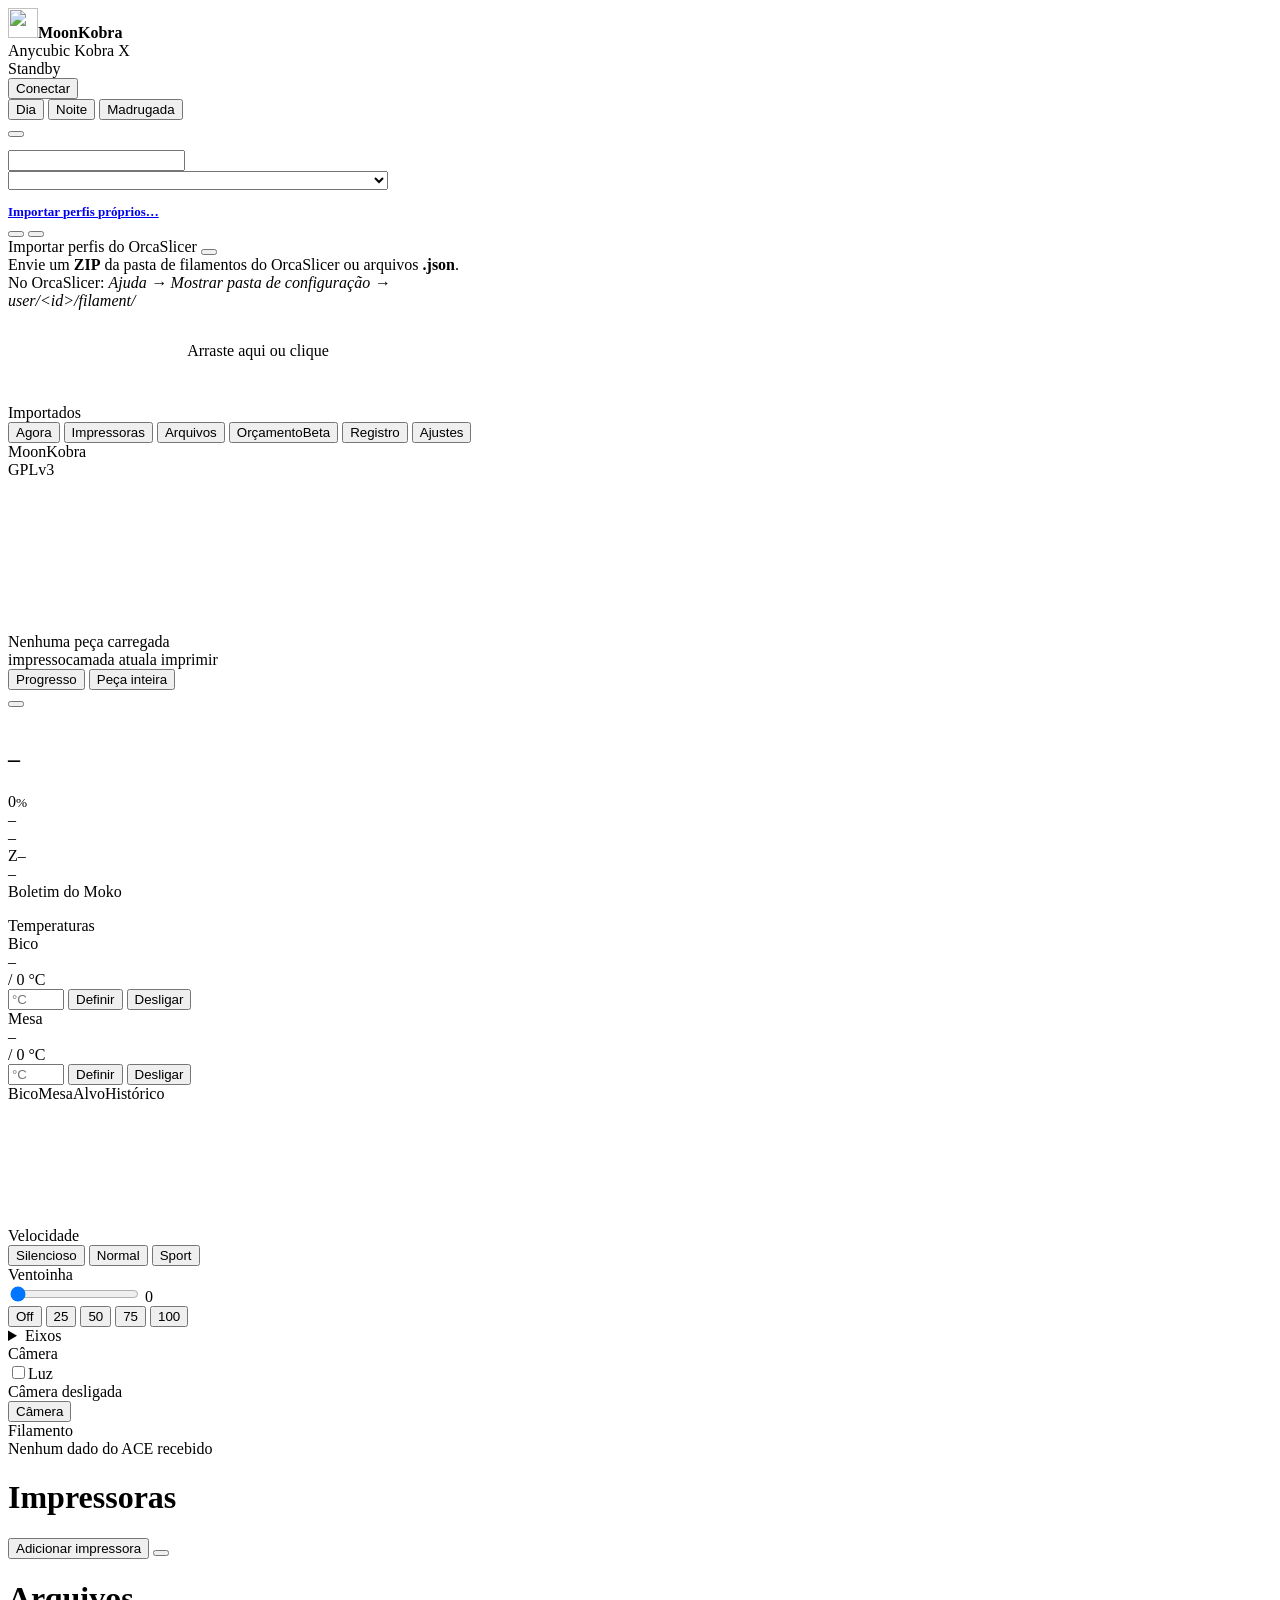
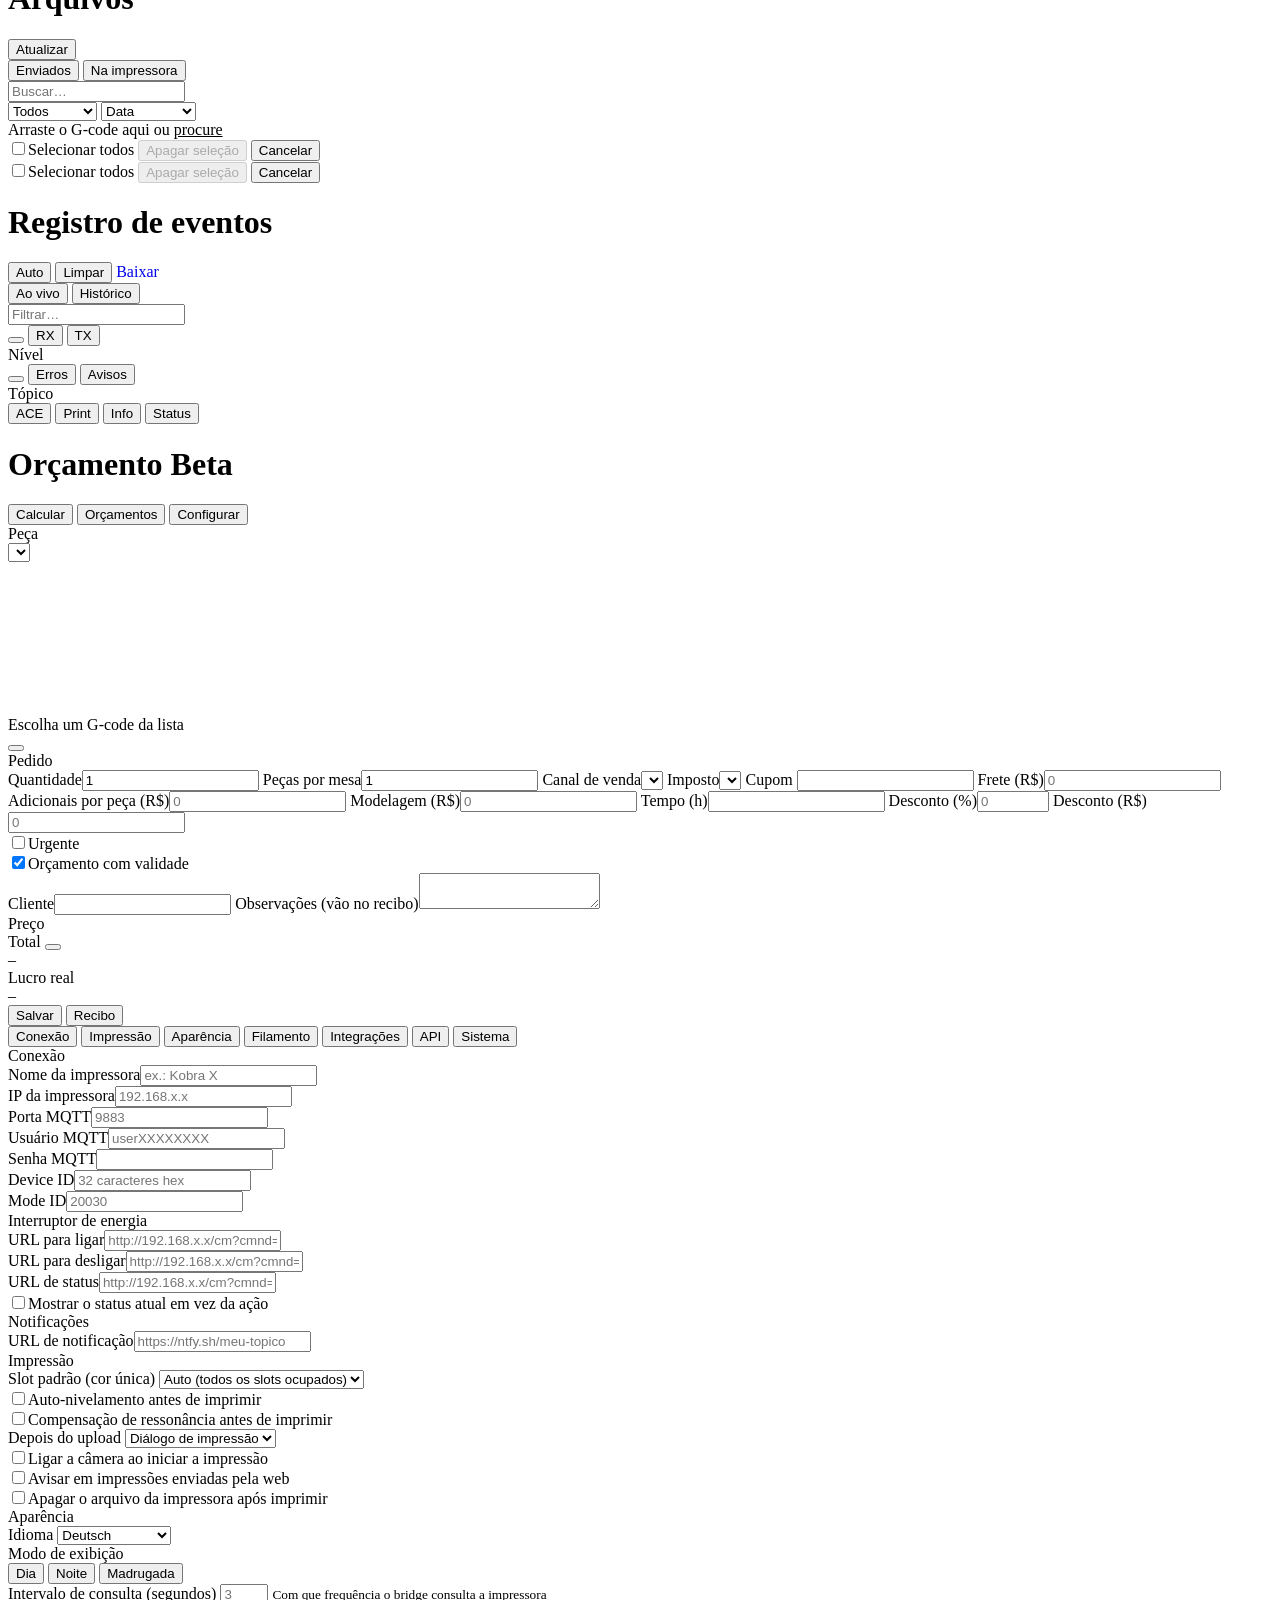
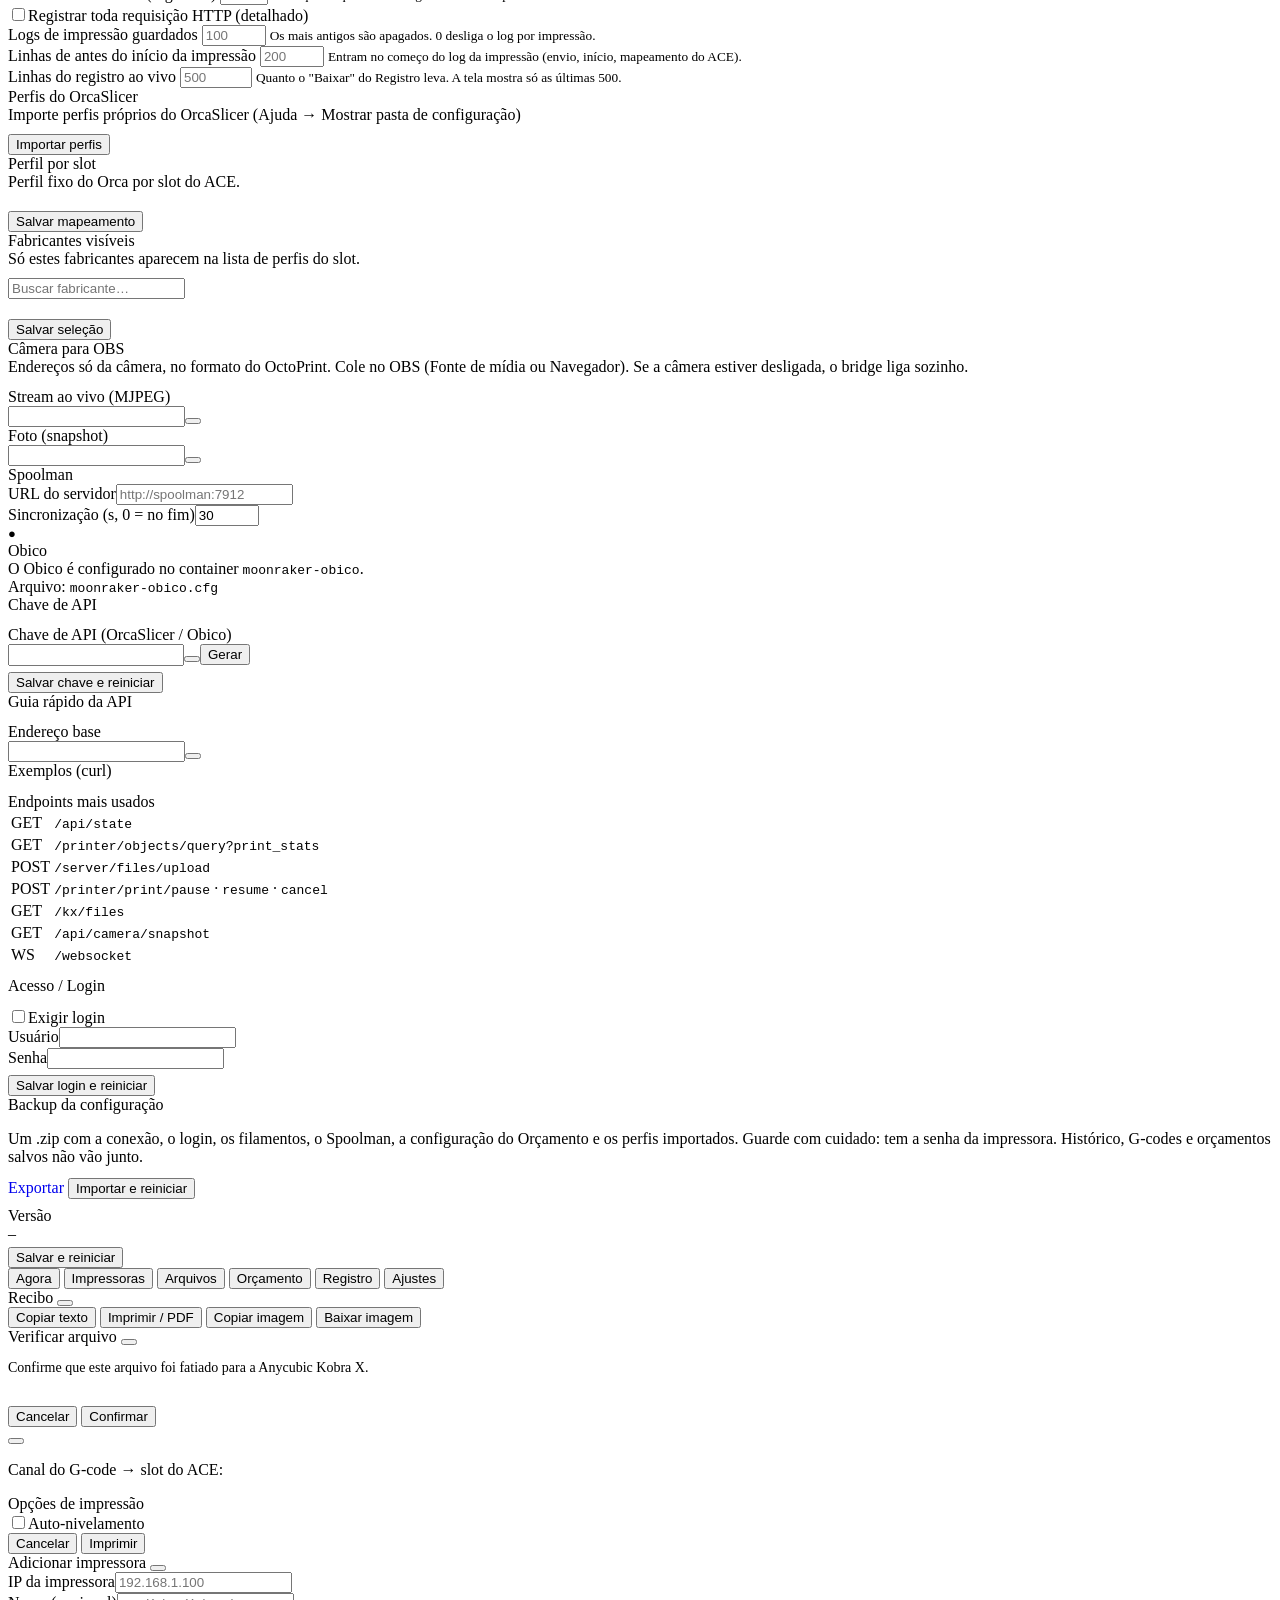
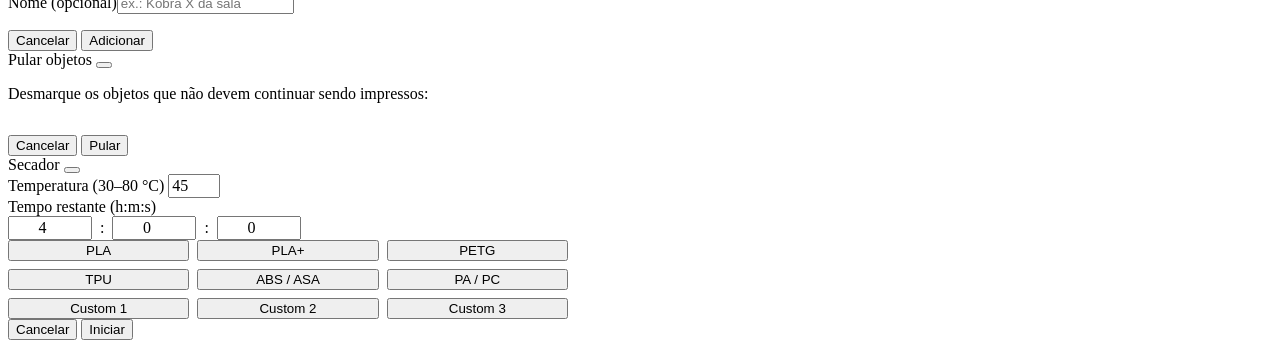
==== web/themes/default/index.html @ 228cd579 "Refactor code structure for improved readability and maintainability" ====
<!DOCTYPE html>
<html lang="pt-BR" data-theme="dark" data-assets="__UI_ASSETS_VER__">
<head>
<meta charset="utf-8">
<meta name="viewport" content="width=device-width,initial-scale=1,viewport-fit=cover">
<meta name="theme-color" content="#171A1C">
<title>MoonKobra</title>
<link rel="icon" type="image/png" sizes="32x32" href="/kx/ui/lib/icon/favicon-32.png?v=__UI_ASSETS_VER__">
<link rel="icon" type="image/png" sizes="64x64" href="/kx/ui/lib/icon/favicon-64.png?v=__UI_ASSETS_VER__">
<link rel="apple-touch-icon" href="/kx/ui/lib/icon/icon-180.png?v=__UI_ASSETS_VER__">
<link rel="stylesheet" href="/kx/ui/lib/icons.css">
<link rel="stylesheet" href="/kx/ui/style.css">
<link rel="stylesheet" href="/kx/ui/lib/pickr-nano.min.css">
<script src="/kx/ui/lib/pickr.min.js"></script>
</head>
<body>
<!--
THESIS: A impressão é uma missão acompanhada de um console: a própria peça é o progresso, sólida até a camada atual e holograma de projeção acima; todas as fases à vista, só a atual acesa. Recusa a grade de widgets iguais.
OWN-WORLD: console ardósia #171A1C, tinta papel #E7E5DE, laranja internacional #FF6B1A como única cor de ação; hairlines de 1px; Archivo (largo nos rótulos de placa, condensado nas leituras); símbolos de Bečvář por slot do ACE; Moko em cartão de manual impresso; modos Dia / Noite / Madrugada.
STORY: num relance: o que imprime, quanto falta, se está tudo nominal; depois pausar, pular objetos ou parar sem medo de toque acidental; ajustar temperatura, velocidade, ventoinha, luz e ACE sem sair da tela.
FIRST VIEWPORT: peça 3D à esquerda da missão, nome, %, término e leituras; comandos; trajetória; boletim do Moko. À direita, câmera com luz e ACE com secador.
FORM: direção fixada pelo usuário (Controle de Missão + astros), acima do sorteio; seed 0ff47ef0; reforços: painel de voo noturno (tendência em cada leitura), tubo de cátodo (todas as fases presentes, só a atual acesa).
FINISH: unreviewed and undocumented is unfinished; this build ends with the finish review, the verdict, DESIGN.md, and every shipping raster carrying its provenance
-->

<div id="conn-error-banner" class="banner" style="display:none"></div>
<div id="pause-msg-banner" class="banner" style="display:none"></div>
<div id="file-ready-banner" class="banner" style="display:none">
  <span data-icon="file-code"><span id="file-ready-name"></span></span>
  <button class="btn btn-sm btn-accent" id="file-ready-btn" data-icon="play" onclick="startReadyFile()"></button>
  <button class="btn btn-sm" id="file-slots-btn" data-icon="sliders-horizontal" onclick="startReadyFileWithSlots()"></button>
  <button class="btn btn-sm" id="file-cancel-btn" data-icon="x" onclick="cancelReadyFile()"></button>
</div>

<!-- Upload em andamento (navegador ou OrcaSlicer): etapa + régua de progresso -->
<div id="upload-strip" class="upload-strip" style="display:none" role="status" aria-live="polite">
  <span class="upload-strip-icon" id="upload-strip-icon" data-icon="upload"></span>
  <div class="upload-strip-body">
    <div class="upload-strip-top"><b id="upload-strip-name"></b><span id="upload-strip-phase" class="muted"></span><span id="upload-strip-pct" class="upload-strip-pct"></span></div>
    <div class="progress-bar"><div class="progress-fill" id="upload-strip-bar" style="width:0%"></div></div>
  </div>
</div>

<header class="top">
  <div class="logo"><img src="/kx/ui/lib/icon/favicon-64.png?v=__UI_ASSETS_VER__" alt="" width="30" height="30"><b>MoonKobra</b></div>
  <div id="printer-dropdown-wrap" style="display:none;position:relative">
    <button id="printer-dropdown-btn" onclick="togglePrinterDropdown()">
      <span id="h-pname">Anycubic Kobra X</span><i data-icon="chevron-down"></i>
    </button>
    <div id="printer-dropdown-menu"></div>
  </div>
  <div id="h-pname-single" class="hname">Anycubic Kobra X</div>
  <div class="hbadge" id="h-badge"><span class="dot"></span><span id="h-state">Standby</span></div>
  <div class="spacer"></div>
  <button id="h-power-btn" class="h-power-btn" data-icon="power" style="display:none" onclick="toggleHeaderPower()" title="Tomada"><span id="h-power-lbl"></span></button>
  <button class="conn-btn disconnected" id="conn-btn" data-icon="plug" onclick="toggleConnection()">Conectar</button>
  <div class="modes" role="group" aria-label="Modo de exibição">
    <button data-theme-mode="light" data-icon="sun" onclick="setTheme('light')" aria-pressed="false"><span id="lbl-mode-light">Dia</span></button>
    <button data-theme-mode="dark" data-icon="moon" onclick="setTheme('dark')" aria-pressed="true"><span id="lbl-mode-dark">Noite</span></button>
    <button data-theme-mode="night" data-icon="eye" onclick="setTheme('night')" aria-pressed="false"><span id="lbl-mode-night">Madrugada</span></button>
  </div>
  <button class="theme-btn" data-icon="log-out" onclick="logout()" id="logout-btn" style="display:none" title="Sair"></button>
</header>

<!-- ═══ DIÁLOGO DE EDIÇÃO DE SLOT DO AMS ═══ -->
<div class="modal-overlay" id="slot-edit-modal" onclick="if(event.target===this)closeSlotEdit()">
  <div class="modal-box" style="max-width:380px">
    <div class="modal-header">
      <span class="modal-title" id="slot-edit-title"></span>
      <button class="modal-close" data-icon="x" onclick="closeSlotEdit()" aria-label="Fechar"></button>
    </div>
    <div style="display:flex;align-items:flex-start;gap:16px">
      <div id="slot-edit-preview" class="slot-circle" style="margin:4px 0 0;flex:none"></div>
      <div style="flex:1;min-width:0">
        <div class="field-label" id="lbl-slot-color"></div>
        <div id="slot-pickr-anchor"></div>
        <input type="hidden" id="slot-edit-color">
      </div>
    </div>
    <div id="slot-color-swatches" style="display:flex;gap:6px;flex-wrap:wrap"></div>
    <div id="slot-copy-row" style="display:none">
      <select id="slot-copy-select" style="width:100%" onchange="slotCopyColor(this)">
        <option value="" id="lbl-slot-copy-from">Copiar cor de outro slot…</option>
      </select>
    </div>
    <div>
      <div class="field-label" id="lbl-slot-material"></div>
      <div style="display:flex;flex-wrap:wrap;gap:6px" id="slot-mat-btns"></div>
      <input type="text" id="slot-edit-mat" oninput="highlightMatBtn(this.value)" style="margin-top:8px">
    </div>
    <div>
      <div class="field-label" id="lbl-slot-profile"></div>
      <select id="slot-edit-profile" onchange="onSlotProfileChange()" style="width:100%">
        <option value="" id="slot-profile-default-opt"></option>
      </select>
      <div id="slot-profile-palette" style="display:none;flex-wrap:wrap;gap:6px;margin-top:8px"></div>
      <div class="hint" style="margin-top:6px" id="slot-profile-hint"></div>
      <a href="#" onclick="event.preventDefault();openProfileImport()" style="display:inline-flex;margin-top:8px;font-size:13px;font-weight:600" data-icon="upload"><span id="lbl-slot-profile-import">Importar perfis próprios…</span></a>
    </div>
    <div class="modal-actions" style="justify-content:stretch">
      <button class="btn" id="btn-slot-edit-feed" data-icon="arrow-down-to-line" style="flex:1" onclick="slotEditFeed()"></button>
      <button class="btn btn-accent" id="btn-slot-edit-save" data-icon="check" style="flex:1" onclick="saveSlotEdit()"></button>
    </div>
  </div>
</div>

<!-- ═══ IMPORTAÇÃO DE PERFIS DO ORCA ═══ -->
<div class="modal-overlay" id="profile-import-modal" onclick="if(event.target===this)closeProfileImport()">
  <div class="modal-box" style="max-width:500px">
    <div class="modal-header">
      <span class="modal-title" id="profile-import-title">Importar perfis do OrcaSlicer</span>
      <button class="modal-close" data-icon="x" onclick="closeProfileImport()" aria-label="Fechar"></button>
    </div>
    <div class="hint" id="profile-import-help">
      Envie um <b>ZIP</b> da pasta de filamentos do OrcaSlicer ou arquivos <b>.json</b>.<br>
      No OrcaSlicer: <i>Ajuda → Mostrar pasta de configuração → user/&lt;id&gt;/filament/</i>
    </div>
    <div id="profile-import-drop" class="dropzone" style="border:2px dashed var(--edge-2);border-radius:var(--r);padding:26px;text-align:center;cursor:pointer"
      ondragover="event.preventDefault();this.style.borderColor='var(--tape)'"
      ondragleave="this.style.borderColor='var(--edge-2)'"
      ondrop="event.preventDefault();this.style.borderColor='var(--edge-2)';doProfileImportUpload(event.dataTransfer.files)"
      onclick="document.getElementById('profile-import-file').click()">
      <div data-icon="upload" style="font-size:28px;color:var(--ink-2);margin-bottom:6px"></div>
      <div class="hint" id="profile-import-dropmsg">Arraste aqui ou clique</div>
      <input type="file" id="profile-import-file" accept=".zip,.json" multiple style="display:none" onchange="doProfileImportUpload(this.files);this.value=''">
    </div>
    <div id="profile-import-status" style="font-size:13px;min-height:18px"></div>
    <div class="field-label" id="profile-import-list-label">Importados</div>
    <div id="profile-import-list" style="max-height:240px;overflow-y:auto;font-size:13px"></div>
  </div>
</div>

<div class="layout">
  <nav class="sidebar">
    <button class="nav-btn active" onclick="showPanel('dashboard')" id="nb-dashboard">
      <span class="nav-icon" data-icon="clock"></span><span class="nav-text">Agora</span></button>
    <button class="nav-btn" onclick="showPanel('printers');loadPrinterTab()" id="nb-printers">
      <span class="nav-icon" data-icon="printer"></span><span class="nav-text">Impressoras</span></button>
    <button class="nav-btn" onclick="showPanel('store');loadStore()" id="nb-store">
      <span class="nav-icon" data-icon="folder-open"></span><span class="nav-text">Arquivos</span></button>
    <button class="nav-btn" onclick="showPanel('pricing');prOpen()" id="nb-pricing">
      <span class="nav-icon" data-icon="calculator"></span><span class="nav-text" data-t="nav_pricing">Orçamento</span><span class="dymo yellow beta" title="Em desenvolvimento">Beta</span></button>
    <button class="nav-btn" onclick="showPanel('console');clearLogBadge()" id="nb-console">
      <span class="nav-icon" data-icon="scroll-text"></span><span class="nav-text">Registro</span><span id="log-badge" class="nav-count" style="display:none"></span></button>
    <button class="nav-btn" onclick="showPanel('settings')" id="nb-settings">
      <span class="nav-icon" data-icon="settings"></span><span class="nav-text" id="nav-settings">Ajustes</span></button>
    <div class="rail-foot">MoonKobra <span id="h-version"></span><br>GPLv3</div>
  </nav>

  <main>
    <!-- ═══ AGORA ═══ -->
    <div class="panel active" id="panel-dashboard">
      <div class="agora">
        <div class="col">
          <!-- Missão: a peça como progresso -->
          <section class="card mission-card" id="card-progress">
            <div class="mission">
              <div class="preview-wrap" id="preview-wrap">
                <canvas id="preview-canvas" aria-label="Peça em 3D"></canvas>
                <div class="preview-empty" id="preview-empty" data-icon="box"><span id="preview-empty-txt">Nenhuma peça carregada</span></div>
                <div class="preview-legend"><span><i class="lg-done"></i><span id="lbl-lg-done">impresso</span></span><span><i class="lg-now"></i><span id="lbl-lg-now">camada atual</span></span><span><i class="lg-holo"></i><span id="lbl-lg-holo">a imprimir</span></span></div>
                <div class="preview-meta" id="preview-meta"></div>
                <div class="seg preview-mode" role="group" aria-label="Visualização da peça">
                  <button data-preview-mode="progress" onclick="kxPreview.setFull(false)" aria-pressed="true"><span id="lbl-prev-progress">Progresso</span></button>
                  <button data-preview-mode="full" onclick="kxPreview.setFull(true)" aria-pressed="false"><span id="lbl-prev-full">Peça inteira</span></button>
                </div>
                <button class="icon-btn preview-reset" data-icon="rotate-ccw" onclick="kxPreview&&kxPreview.resetView()" title="Recentralizar"></button>
              </div>
              <div class="mission-body">
                <div class="job-title">
                  <img id="d-thumbnail" alt="">
                  <h1 class="fname" id="d-fname" title="">–</h1>
                </div>
                <div class="job-top">
                  <div class="pct-big"><span id="d-pct">0</span><small>%</small></div>
                  <div class="eta"><span id="d-eta" class="eta-clock"></span><span class="eta-remain"><span id="d-lbl-remain"></span> <span id="d-remain">–</span></span></div>
                </div>
                <div class="progress-bar"><div class="progress-fill" id="d-pbar" style="width:0%"></div></div>
                <div class="reads">
                  <div><span class="plate" id="d-lbl-layers"></span><span class="num" id="d-layers">–</span></div>
                  <div><span class="plate" id="d-lbl-zpos">Z</span><span class="num" id="d-zpos">–</span></div>
                  <div><span class="plate" id="d-lbl-elapsed"></span><span class="num" id="d-elapsed">–</span></div>
                  <div id="d-slicer-row" style="display:none"><span class="plate" id="d-slicer-label"></span><span class="num" id="d-slicer-time">–</span></div>
                </div>
                <div class="ctrl-btns" id="d-ctrl-btns" style="display:none">
                  <button class="btn btn-accent btn-pause" id="d-btn-pause" data-icon="pause" onclick="togglePauseResume()">Pausar</button>
                  <button class="btn btn-skip" id="d-btn-skip" data-icon="scissors" onclick="openSkipDialog()" style="display:none"><span id="d-btn-skip-label">Objetos</span></button>
                  <button class="btn btn-cancel btn-hold" id="d-btn-cancel" data-icon="square"><i class="hold-fill"></i><span id="d-btn-cancel-lbl">Segure para parar</span></button>
                </div>
                <div class="ctrl-btns" id="d-idle-btns" style="display:none">
                  <button class="btn btn-accent" id="d-idle-print" data-icon="play" onclick="startIdleFile()"><span id="d-idle-print-lbl">Imprimir</span></button>
                  <button class="btn" id="d-idle-slots" data-icon="sliders-horizontal" onclick="startIdleFileWithSlots()"><span id="d-idle-slots-lbl">Atribuir slots</span></button>
                  <button class="btn btn-ghost" id="d-idle-clear" data-icon="x" onclick="clearIdleFile()"><span id="d-idle-clear-lbl">Limpar</span></button>
                </div>
              </div>
            </div>
            <div class="traj" id="d-traj-wrap" style="display:none">
              <span class="plate" id="lbl-traj">Trajetória</span>
              <ol>
                <span class="traj-run" id="d-traj-run"></span>
                <li id="d-traj-prep"><i></i><span id="lbl-traj-prep">Verificação</span><small></small></li>
                <li id="d-traj-heat"><i></i><span id="lbl-traj-heat">Aquecimento</span><small></small></li>
                <li id="d-traj-level"><i></i><span id="lbl-traj-level">Nivelamento</span><small></small></li>
                <li id="d-traj-print"><i></i><span id="lbl-traj-print">Impressão</span><small></small></li>
                <li id="d-traj-done"><i></i><span id="lbl-traj-done">Concluída</span><small></small></li>
              </ol>
            </div>
            <div class="bulletin">
              <div class="moko-card" id="moko-img" role="img" aria-label="Moko" style="--moko-l:url(/kx/ui/lib/moko/ok-l.png?v=__UI_ASSETS_VER__);--moko-a:url(/kx/ui/lib/moko/ok-a.png?v=__UI_ASSETS_VER__)"><i class="moko-l"></i><i class="moko-a"></i></div>
              <div>
                <span class="plate" id="lbl-moko">Boletim do Moko</span>
                <p id="moko-txt"></p>
              </div>
            </div>
          </section>

          <!-- Temperaturas -->
          <section class="card" id="card-temps">
            <div class="card-head"><div class="card-title" data-icon="thermometer"><span id="d-card-temps">Temperaturas</span></div></div>
            <div class="temp-card-inner">
              <div class="temp-block">
                <div class="temp-label" id="d-lbl-nozzle">Bico</div>
                <div class="temp-row"><div class="temp-val" id="d-nt">–</div><div class="temp-target">/ <span id="d-nt-t">0</span> °C</div></div>
                <div class="trend" id="d-nt-trend"></div>
                <div class="progress-bar heat"><div class="progress-fill" id="d-ntbar" style="width:0%"></div></div>
                <div class="temp-edit">
                  <input type="number" class="temp-input" id="p-nozzle-inp" placeholder="°C" min="0" max="300" aria-label="Alvo do bico">
                  <button class="btn btn-sm btn-accent" onclick="setNozzle()"><span class="lbl-set">Definir</span></button>
                  <button class="btn btn-sm" onclick="document.getElementById('p-nozzle-inp').value=0;setNozzle()"><span class="lbl-off">Desligar</span></button>
                </div>
              </div>
              <div class="temp-block">
                <div class="temp-label" id="d-lbl-bed">Mesa</div>
                <div class="temp-row"><div class="temp-val" id="d-bt">–</div><div class="temp-target">/ <span id="d-bt-t">0</span> °C</div></div>
                <div class="trend" id="d-bt-trend"></div>
                <div class="progress-bar bed"><div class="progress-fill" id="d-btbar" style="width:0%"></div></div>
                <div class="temp-edit">
                  <input type="number" class="temp-input" id="p-bed-inp" placeholder="°C" min="0" max="120" aria-label="Alvo da mesa">
                  <button class="btn btn-sm btn-accent" onclick="setBed()"><span class="lbl-set">Definir</span></button>
                  <button class="btn btn-sm" onclick="document.getElementById('p-bed-inp').value=0;setBed()"><span class="lbl-off">Desligar</span></button>
                </div>
              </div>
            </div>
            <div class="chart-wrap">
              <div class="chart-keys"><span><i class="k-heat"></i><span class="lbl-k-nozzle">Bico</span></span><span><i class="k-bed"></i><span class="lbl-k-bed">Mesa</span></span><span><i class="k-target"></i><span id="lbl-k-target">Alvo</span></span><span class="chart-label" id="d-chart-label">Histórico</span></div>
              <canvas id="d-chart" width="800" height="120"></canvas>
            </div>
          </section>

          <!-- Velocidade + ventoinha -->
          <section class="card pair" id="card-speed">
            <div>
              <div class="card-title" data-icon="gauge"><span id="d-card-speed">Velocidade</span></div>
              <div class="spd-group">
                <button class="spd-btn" id="d-spd-1" onclick="setSpeed(1)"><span class="spd-icon" data-icon="turtle"></span><span id="d-spd-lbl-1">Silencioso</span></button>
                <button class="spd-btn spd-active" id="d-spd-2" onclick="setSpeed(2)"><span class="spd-icon" data-icon="gauge"></span><span id="d-spd-lbl-2">Normal</span></button>
                <button class="spd-btn" id="d-spd-3" onclick="setSpeed(3)"><span class="spd-icon" data-icon="rabbit"></span><span id="d-spd-lbl-3">Sport</span></button>
              </div>
              <div class="spd-bar"><div class="spd-bar-fill" id="d-spd-bar" style="width:50%"></div></div>
            </div>
            <div id="card-fan">
              <div class="card-title" data-icon="fan"><span id="d-card-lightfan">Ventoinha</span></div>
              <div class="slider-row">
                <input type="range" class="slider" min="0" max="100" value="0" id="d-fan" oninput="document.getElementById('d-fan-val').textContent=this.value" onchange="setFan()" aria-label="Ventoinha">
                <span class="slider-val" id="d-fan-val">0</span>
              </div>
              <div class="seg fan-quick">
                <button onclick="quickFan(0)"><span class="lbl-off">Off</span></button>
                <button onclick="quickFan(25)">25</button>
                <button onclick="quickFan(50)">50</button>
                <button onclick="quickFan(75)">75</button>
                <button onclick="quickFan(100)">100</button>
              </div>
            </div>
          </section>

          <!-- Movimento -->
          <section class="card motion-card" id="card-motion">
            <details id="motion-details">
              <summary><span class="card-title" data-icon="move"><span id="ptitle-motion-xy">Eixos</span></span><i data-icon="chevron-right" class="chev"></i></summary>
              <div class="motion-row">
                <div class="motion-col">
                  <div class="joypad">
                    <div></div><button class="joy" data-icon="arrow-up" onclick="move(1,1,getStep())" title="Y+"></button><div></div>
                    <button class="joy" data-icon="arrow-left" onclick="move(0,-1,getStep())" title="X−"></button>
                    <button class="joy lbl-home-xy" data-icon="house" onclick="homeXY()" title="Home XY" aria-label="Home XY"></button>
                    <button class="joy" data-icon="arrow-right" onclick="move(0,1,getStep())" title="X+"></button>
                    <div></div><button class="joy" data-icon="arrow-down" onclick="move(1,-1,getStep())" title="Y−"></button><div></div>
                  </div>
                  <span class="joy-label">X · Y</span>
                </div>
                <div class="motion-col">
                  <div class="joypad z">
                    <button class="joy" data-icon="arrow-up-to-line" onclick="move(2,1,getStep())" title="Z+"></button>
                    <button class="joy lbl-home-z" data-icon="house" onclick="homeZ()" title="Home Z" aria-label="Home Z"></button>
                    <button class="joy" data-icon="arrow-down-from-line" onclick="move(2,-1,getStep())" title="Z−"></button>
                  </div>
                  <span class="joy-label">Z</span>
                </div>
                <div class="motion-side">
                  <div class="step-btns">
                    <button class="step-btn" onclick="setStep(this,0.1)">0.1</button>
                    <button class="step-btn active" onclick="setStep(this,1)">1</button>
                    <button class="step-btn" onclick="setStep(this,5)">5</button>
                    <button class="step-btn" onclick="setStep(this,10)">10</button>
                  </div>
                  <input id="step-custom" type="number" min="0.1" max="260" step="0.1" placeholder="mm" oninput="setStepCustom(this)" aria-label="Passo (mm)">
                  <div class="motion-foot">
                    <button class="btn btn-sm" data-icon="house" onclick="homeAll()"><span class="lbl-home-all">Home geral</span></button>
                    <button class="btn btn-sm" data-icon="power" onclick="disableMotors()"><span class="lbl-disable-motors">Soltar motores</span></button>
                  </div>
                </div>
              </div>
            </details>
          </section>
        </div>

        <div class="col">
          <!-- Câmera + luz -->
          <section class="card cam-card" id="card-camera">
            <div class="card-head">
              <div class="card-title" data-icon="camera"><span id="d-card-cam">Câmera</span></div>
              <label class="switch"><input type="checkbox" id="d-light-toggle" onchange="setLight()"><span id="d-lbl-light">Luz</span></label>
            </div>
            <div class="cam-wrap" id="cam-wrap">
              <div class="cam-placeholder" id="cam-placeholder" data-icon="camera"><span id="cam-placeholder-txt">Câmera desligada</span></div>
              <div class="cam-spinner" id="cam-spinner"></div>
              <img id="cam-img" draggable="false" style="display:none" alt="Câmera">
              <div class="cam-overlay" id="cam-overlay" style="display:none"><div id="cam-fname"></div></div>
              <i class="reticle" aria-hidden="true"></i>
            </div>
            <div class="cam-actions">
              <button class="btn btn-sm cam-toggle" id="cam-toggle-btn" data-icon="play" onclick="toggleCam()">Câmera</button>
              <button class="btn btn-sm cam-toggle" id="cam-reset-btn" data-icon="refresh-cw" onclick="resetCamera()" style="display:none" title="Reconectar o stream da câmera"></button>
            </div>
          </section>

          <!-- Filamento / ACE -->
          <section class="card ace-card" id="d-ams-card">
            <div class="card-head"><div class="card-title" data-icon="disc-3"><span id="d-card-ams">Filamento</span></div></div>
            <div class="ams-slots" id="ams-slots">
              <div class="empty-state" id="ams-no-data">Nenhum dado do ACE recebido</div>
            </div>
            <div id="d-ace-dry-wrap" style="display:none"><div id="d-ace-dry-grid"></div></div>
          </section>
        </div>
      </div>
    </div>

    <!-- ═══ IMPRESSORAS ═══ -->
    <div class="panel" id="panel-printers">
      <div class="page-head">
        <h1 id="printers-panel-title">Impressoras</h1>
        <div class="actions">
          <button class="btn btn-accent btn-sm" data-icon="plus" onclick="openAddPrinterDialog()"><span id="add-printer-btn-label">Adicionar impressora</span></button>
          <button class="icon-btn" data-icon="refresh-cw" onclick="loadPrinterTab()" title="Atualizar"></button>
        </div>
      </div>
      <div id="printers-grid"></div>
    </div>

    <!-- ═══ ARQUIVOS ═══ -->
    <div class="panel" id="panel-store">
      <div class="page-head">
        <h1 id="store-panel-title">Arquivos</h1>
        <div class="actions">
          <button id="store-refresh-btn" class="btn btn-sm btn-ghost" data-icon="refresh-cw" onclick="loadStore()">Atualizar</button>
        </div>
      </div>
      <div class="browser-subtabs">
        <button class="browser-tab active" id="btab-uploaded" onclick="showBrowserTab('uploaded')"><span id="btab-lbl-uploaded">Enviados</span></button>
        <button class="browser-tab" id="btab-printer" onclick="showBrowserTab('printer')"><span id="btab-lbl-printer">Na impressora</span></button>
      </div>

      <div id="browser-group-uploaded" class="browser-group active">
        <div class="toolbar">
          <div class="search-field" data-icon="search"><input id="store-search" type="text" placeholder="Buscar…" oninput="renderStore()"></div>
          <select id="store-filter" onchange="renderStore()">
            <option value="all" id="sf-all">Todos</option>
            <option value="completed" id="sf-ok">Concluídos</option>
            <option value="failed" id="sf-err">Com falha</option>
            <option value="never" id="sf-new">Novos</option>
          </select>
          <select id="store-sort" onchange="renderStore()">
            <option value="date_desc" id="ss-date">Data</option>
            <option value="name_asc" id="ss-name">Nome (A–Z)</option>
            <option value="duration_asc" id="ss-dur">Duração</option>
          </select>
        </div>
        <div id="store-upload-zone" onclick="document.getElementById('store-upload-input').click()"
          ondragover="event.preventDefault();this.classList.add('drag-over')"
          ondragleave="this.classList.remove('drag-over')"
          ondrop="event.preventDefault();this.classList.remove('drag-over');uploadGcode(event.dataTransfer.files[0])">
          <input type="file" id="store-upload-input" accept=".gcode,.bgcode" style="display:none" onchange="uploadGcode(this.files[0]);this.value=''">
          <span id="store-upload-icon" data-icon="upload"></span>
          <span id="store-upload-label"><span id="store-upload-label-prefix">Arraste o G-code aqui ou </span><u id="store-upload-label-browse">procure</u></span>
          <span id="store-upload-status" style="display:none"></span>
        </div>
        <div id="store-empty" class="empty-state" style="display:none"></div>
        <div id="store-select-bar" class="select-bar">
          <label><input type="checkbox" id="store-select-all" onchange="storeToggleSelectAll(this.checked)"><span id="store-lbl-select-all">Selecionar todos</span></label>
          <span id="store-selected-count" class="muted" style="font-size:14px"></span>
          <button id="store-delete-selected-btn" class="btn btn-sm btn-danger" data-icon="trash-2" disabled onclick="storeDeleteSelected()"><span id="store-lbl-delete-selected">Apagar seleção</span></button>
          <button class="btn btn-sm btn-ghost" onclick="storeExitSelectMode()"><span id="store-lbl-exit-select">Cancelar</span></button>
        </div>
        <div id="store-grid" class="card-grid"></div>
      </div>

      <div id="browser-group-printer" class="browser-group">
        <div id="printer-store-empty" class="empty-state" style="display:none"></div>
        <div id="printer-store-error" class="empty-state" style="display:none;color:var(--err);padding:20px 0"></div>
        <div id="printer-store-select-bar" class="select-bar">
          <label><input type="checkbox" id="printer-store-select-all" onchange="printerFileToggleSelectAll(this.checked)"><span id="printer-store-lbl-select-all">Selecionar todos</span></label>
          <span id="printer-store-selected-count" class="muted" style="font-size:14px"></span>
          <button id="printer-store-delete-selected-btn" class="btn btn-sm btn-danger" data-icon="trash-2" disabled onclick="printerFileDeleteSelected()"><span id="printer-store-lbl-delete-selected">Apagar seleção</span></button>
          <button class="btn btn-sm btn-ghost" onclick="printerFileExitSelectMode()"><span id="printer-store-lbl-exit-select">Cancelar</span></button>
        </div>
        <div id="printer-store-grid" class="card-grid"></div>
      </div>
    </div>

    <!-- ═══ EVENTOS ═══ -->
    <div class="panel" id="panel-console">
      <div class="page-head">
        <h1 id="ptitle-console">Registro de eventos</h1>
        <div class="actions">
          <button id="btn-autoscroll" class="btn btn-sm btn-accent" data-icon="arrow-down-to-line" onclick="toggleAutoScroll()">Auto</button>
          <button class="btn btn-sm btn-ghost" data-icon="eraser" onclick="consoleLogs=[];renderLog()" id="btn-log-clear">Limpar</button>
          <a id="btn-log-dl" class="btn btn-sm btn-ghost" data-icon="download" href="/api/log/download" download style="text-decoration:none">Baixar</a>
        </div>
      </div>
      <div class="browser-subtabs">
        <button class="browser-tab active" id="ltab-live" onclick="showLogTab('live')"><span id="ltab-lbl-live">Ao vivo</span></button>
        <button class="browser-tab" id="ltab-history" onclick="showLogTab('history')"><span id="ltab-lbl-history">Histórico</span></button>
      </div>
      <div id="log-group-live">
      <div class="log-toolbar">
        <div class="search-field" data-icon="search" style="max-width:340px"><input id="log-filter" type="text" placeholder="Filtrar…" oninput="renderLog()"></div>
        <div class="seg" title="Direção">
          <button class="log-dir-btn active" id="logdir-all" onclick="setLogDir('all')"></button>
          <button class="log-dir-btn" id="logdir-rx" onclick="setLogDir('rx')">RX</button>
          <button class="log-dir-btn" id="logdir-tx" onclick="setLogDir('tx')">TX</button>
        </div>
        <span class="seg-label" id="log-lbl-level">Nível</span>
        <div class="seg">
          <button class="log-lvl-btn active" id="loglvl-all" onclick="setLogLevel('all')"></button>
          <button class="log-lvl-btn" id="loglvl-err" data-icon="octagon-alert" onclick="setLogLevel('err')">Erros</button>
          <button class="log-lvl-btn" id="loglvl-warn" data-icon="triangle-alert" onclick="setLogLevel('warn')">Avisos</button>
        </div>
        <span class="seg-label">Tópico</span>
        <div class="seg">
          <button class="log-topic-btn" data-topic="multiColorBox" onclick="setLogTopic('multiColorBox')">ACE</button>
          <button class="log-topic-btn" data-topic="print" onclick="setLogTopic('print')">Print</button>
          <button class="log-topic-btn" data-topic="info" onclick="setLogTopic('info')">Info</button>
          <button class="log-topic-btn" data-topic="status" onclick="setLogTopic('status')">Status</button>
        </div>
      </div>
      <div class="console" id="console-log" onscroll="onLogScroll()"></div>
      </div>
      <div id="log-group-history" style="display:none">
        <p class="hint" id="hist-hint">Cada impressão guarda o próprio log, comprimido. Abra para ler ou baixe em .txt.</p>
        <div id="hist-list"></div>
      </div>
    </div>

    <!-- ═══ ORÇAMENTO ═══
         Peça (G-code + 3D) → Pedido (canal, cupom, quantidade) → Preço (pilha de estágios).
         Cálculo no backend (pricing.py); a tela só manda as opções e desenha o resultado. -->
    <div class="panel" id="panel-pricing">
      <div class="page-head">
        <h1><span data-t="pr_title">Orçamento</span> <span class="dymo yellow beta" title="Em desenvolvimento: confira os valores antes de mandar ao cliente">Beta</span></h1>
      </div>
      <div class="browser-subtabs">
        <button class="browser-tab active" id="prtab-calc" onclick="prTab('calc')"><span data-t="pr_tab_calc">Calcular</span></button>
        <button class="browser-tab" id="prtab-quotes" onclick="prTab('quotes')"><span data-t="pr_tab_quotes">Orçamentos</span></button>
        <button class="browser-tab" id="prtab-config" onclick="prTab('config')"><span data-t="pr_tab_config">Configurar</span></button>
      </div>

      <!-- Calcular -->
      <div id="pr-group-calc">
        <div class="pr-grid">
          <section class="card pr-part">
            <div class="card-title" data-icon="box"><span data-t="pr_part">Peça</span></div>
            <select id="pr-file" class="pr-file" onchange="prPickFile(this.value)"></select>
            <div class="preview-wrap full pr-view" id="pp-wrap">
              <canvas id="pp-canvas" aria-label="Peça em 3D"></canvas>
              <div class="preview-empty" id="pp-empty" data-icon="box"><span id="pp-empty-txt" data-t="pr_pick_file">Escolha um G-code da lista</span></div>
              <div class="preview-meta" id="pp-meta"></div>
              <button class="icon-btn preview-reset" data-icon="rotate-ccw" onclick="prPreview&&prPreview.resetView()" title="Recentralizar"></button>
            </div>
            <div class="pr-specs" id="pr-specs"></div>
            <div class="pr-tools" id="pr-tools"></div>
          </section>

          <section class="card pr-order">
            <div class="card-title" data-icon="sliders-horizontal"><span data-t="pr_order">Pedido</span></div>
            <div class="pr-fields">
              <label class="pr-f"><span data-t="pr_qty">Quantidade</span><input type="number" id="pr-qty" min="1" value="1" oninput="prCalcSoon()"></label>
              <label class="pr-f"><span data-t="pr_per_plate">Peças por mesa</span><input type="number" id="pr-per-plate" min="1" value="1" oninput="prCalcSoon()" title="Quantas peças este G-code imprime de uma vez"></label>
              <label class="pr-f"><span data-t="pr_channel">Canal de venda</span><select id="pr-channel" onchange="prCalcSoon()"></select></label>
              <label class="pr-f"><span data-t="pr_tax">Imposto</span><select id="pr-tax" onchange="prCalcSoon()"></select></label>
              <label class="pr-f pr-coupon"><span data-t="pr_coupon">Cupom</span>
                <input type="text" id="pr-coupon" autocomplete="off" spellcheck="false" oninput="this.value=this.value.toUpperCase();prCalcSoon()">
                <small id="pr-coupon-msg" class="pr-coupon-msg"></small></label>
              <label class="pr-f"><span data-t="pr_shipping">Frete (R$)</span><input type="number" id="pr-shipping" min="0" step="0.01" placeholder="0" oninput="prCalcSoon()"></label>
              <label class="pr-f"><span data-t="pr_extras">Adicionais por peça (R$)</span><input type="number" id="pr-extras" min="0" step="0.01" placeholder="0" oninput="prCalcSoon()"></label>
              <label class="pr-f"><span data-t="pr_design">Modelagem (R$)</span><input type="number" id="pr-design" min="0" step="0.01" placeholder="0" oninput="prCalcSoon()"></label>
              <label class="pr-f"><span data-t="pr_hours">Tempo (h)</span><input type="number" id="pr-hours" min="0" step="0.01" oninput="prCalcSoon()">
                <small id="pr-hours-msg" class="hint"></small></label>
              <label class="pr-f"><span data-t="pr_discount_pct">Desconto (%)</span><input type="number" id="pr-dpct" min="0" max="100" step="0.5" placeholder="0" oninput="prCalcSoon()"></label>
              <label class="pr-f"><span data-t="pr_discount_value">Desconto (R$)</span><input type="number" id="pr-dval" min="0" step="0.01" placeholder="0" oninput="prCalcSoon()"></label>
            </div>
            <div class="check-row"><input type="checkbox" id="pr-urgent" onchange="prCalcSoon()"><label for="pr-urgent" id="pr-urgent-lbl" data-t="pr_urgent">Urgente</label></div>
            <label class="switch pr-valid-sw"><input type="checkbox" id="pr-valid" checked onchange="prCalcSoon()"><span data-t="pr_validity">Orçamento com validade</span></label>
            <div class="pr-fields pr-client">
              <label class="pr-f"><span data-t="pr_client">Cliente</span><input type="text" id="pr-client" maxlength="120"></label>
              <label class="pr-f pr-wide"><span data-t="pr_notes">Observações (vão no recibo)</span><textarea id="pr-notes" rows="2" maxlength="1000"></textarea></label>
            </div>
          </section>

          <section class="card pr-result" id="pr-result">
            <div class="card-title" data-icon="rocket"><span data-t="pr_price">Preço</span></div>
            <div class="pr-readout">
              <div>
                <div class="plate"><span data-t="pr_total">Total</span> <button type="button" class="pr-edit" data-icon="pencil" onclick="prEditTotal()" title="Editar o total" aria-label="Editar o total"></button></div>
                <div class="pr-total num" id="pr-total" onclick="prEditTotal()">–</div>
                <div class="pr-sub" id="pr-sub"></div>
              </div>
              <div class="pr-profit">
                <div class="plate" data-t="pr_profit">Lucro real</div>
                <div class="pr-profit-val num" id="pr-profit">–</div>
                <div class="pr-sub" id="pr-margin"></div>
              </div>
            </div>
            <div class="pr-stack-wrap">
              <div class="pr-rocket" id="pr-rocket" aria-hidden="true"></div>
              <div class="pr-manifest" id="pr-manifest"></div>
            </div>
            <div class="pr-warn" id="pr-warn"></div>
            <div class="modal-actions pr-actions">
              <button class="btn btn-ghost" data-icon="save" onclick="prSaveQuote()"><span data-t="pr_save">Salvar</span></button>
              <button class="btn btn-accent" data-icon="receipt" onclick="prReceiptFromCalc()"><span data-t="pr_receipt">Recibo</span></button>
            </div>
          </section>
        </div>
      </div>

      <!-- Orçamentos salvos -->
      <div id="pr-group-quotes" style="display:none">
        <div id="pr-quotes"></div>
      </div>

      <!-- Configurar -->
      <div id="pr-group-config" style="display:none">
        <p class="hint pr-cfg-hint"><span data-t="pr_cfg_hint">Taxas e impostos mudam: confira de tempos em tempos. Última revisão:</span> <b id="pr-cfg-updated"></b></p>
        <div class="pr-cfg-grid">
          <section class="card"><div class="card-title" data-icon="printer"><span data-t="pr_cfg_machine">Impressora e energia</span></div>
            <div class="pr-fields" id="pr-cfg-machine"></div></section>
          <section class="card"><div class="card-title" data-icon="clock"><span data-t="pr_cfg_labor">Mão de obra e risco</span></div>
            <div class="pr-fields" id="pr-cfg-labor"></div></section>
          <section class="card"><div class="card-title" data-icon="rocket"><span data-t="pr_cfg_price">Margem e preço</span></div>
            <div class="pr-fields" id="pr-cfg-price"></div></section>
          <section class="card"><div class="card-title" data-icon="receipt"><span data-t="pr_cfg_business">Seu negócio (vai no recibo)</span></div>
            <div class="pr-fields" id="pr-cfg-business"></div></section>
        </div>
        <section class="card pr-cfg-card"><div class="card-title" data-icon="ticket"><span data-t="pr_cfg_coupons">Cupons</span></div>
          <div class="pr-patches" id="pr-cfg-coupons"></div></section>
        <section class="card pr-cfg-card"><div class="card-title" data-icon="spool"><span data-t="pr_cfg_materials">Materiais</span></div>
          <div id="pr-cfg-materials"></div></section>
        <section class="card pr-cfg-card"><div class="card-title" data-icon="share-2"><span data-t="pr_cfg_channels">Canais de venda</span></div>
          <p class="hint" data-t="pr_cfg_channels_hint">Duas faixas: abaixo do limite (preço por peça) vale a primeira. Limite 0 = uma faixa só.</p>
          <div id="pr-cfg-channels"></div></section>
        <div class="pr-cfg-grid">
          <section class="card"><div class="card-title" data-icon="list"><span data-t="pr_cfg_taxes">Impostos</span></div>
            <div id="pr-cfg-taxes"></div></section>
          <section class="card"><div class="card-title" data-icon="layers"><span data-t="pr_cfg_qty">Desconto por quantidade</span></div>
            <div id="pr-cfg-qty"></div></section>
        </div>
        <div class="modal-actions pr-cfg-actions">
          <span id="pr-cfg-status" class="muted"></span>
          <button class="btn btn-ghost" data-icon="download" onclick="prExportConfig()"><span data-t="pr_cfg_export">Exportar</span></button>
          <button class="btn btn-ghost" data-icon="upload" onclick="document.getElementById('pr-cfg-file').click()"><span data-t="pr_cfg_import">Importar</span></button>
          <input type="file" id="pr-cfg-file" accept=".json,application/json" style="display:none" onchange="prImportConfig(this.files[0]);this.value=''">
          <button class="btn btn-accent" data-icon="save" onclick="prSaveConfig()"><span data-t="pr_cfg_save">Salvar configuração</span></button>
        </div>
      </div>
    </div>

    <!-- ═══ CONFIGURAÇÕES ═══ -->
    <div class="panel" id="panel-settings">
      <div class="settings-wrap">
        <div class="settings-cats">
          <button class="set-cat active" id="setcat-connection" data-icon="cable" onclick="showSettingsCat('connection')"><span id="setcat-lbl-connection">Conexão</span></button>
          <button class="set-cat" id="setcat-printer" data-icon="printer" onclick="showSettingsCat('printer')"><span id="setcat-lbl-printer">Impressão</span></button>
          <button class="set-cat" id="setcat-display" data-icon="palette" onclick="showSettingsCat('display')"><span id="setcat-lbl-display">Aparência</span></button>
          <button class="set-cat" id="setcat-filament" data-icon="disc-3" onclick="showSettingsCat('filament')"><span id="setcat-lbl-filament">Filamento</span></button>
          <button class="set-cat" id="setcat-integrations" data-icon="blocks" onclick="showSettingsCat('integrations')"><span id="setcat-lbl-integrations">Integrações</span></button>
          <button class="set-cat" id="setcat-api" data-icon="file-code" onclick="showSettingsCat('api')"><span id="setcat-lbl-api">API</span></button>
          <button class="set-cat" id="setcat-system" data-icon="shield" onclick="showSettingsCat('system')"><span id="setcat-lbl-system">Sistema</span></button>
        </div>

        <div class="settings-content">
          <!-- Conexão -->
          <div class="set-group active" id="setgrp-connection">
            <div class="card">
              <div class="card-title" data-icon="cable"><span id="modal-sec-connection">Conexão</span></div>
              <div class="modal-field"><label id="lbl-printer-name">Nome da impressora</label><input type="text" id="s-printer-name" placeholder="ex.: Kobra X"></div>
              <div class="modal-field"><label id="lbl-printer-ip">IP da impressora</label><input type="text" id="s-printer-ip" placeholder="192.168.x.x"><small id="lbl-ip-hint" style="color:var(--warn);display:none"></small></div>
              <div class="modal-field"><label id="lbl-mqtt-port">Porta MQTT</label><input type="number" id="s-mqtt-port" placeholder="9883"></div>
              <div class="modal-field"><label id="lbl-username">Usuário MQTT</label><input type="text" id="s-username" placeholder="userXXXXXXXX" autocomplete="new-password"></div>
              <div class="modal-field"><label id="lbl-password">Senha MQTT</label><input type="password" id="s-password" autocomplete="new-password"></div>
              <div class="modal-field"><label id="lbl-device-id">Device ID</label><input type="text" id="s-device-id" placeholder="32 caracteres hex"></div>
              <div class="modal-field"><label id="lbl-mode-id">Mode ID</label><input type="text" id="s-mode-id" placeholder="20030"></div>
            </div>
            <div class="card">
              <div class="card-title" data-icon="power"><span id="modal-sec-power">Interruptor de energia</span></div>
              <div class="modal-field"><label id="lbl-power-on-url">URL para ligar</label><input type="text" id="s-power-on-url" placeholder="http://192.168.x.x/cm?cmnd=Power%20on"></div>
              <div class="modal-field"><label id="lbl-power-off-url">URL para desligar</label><input type="text" id="s-power-off-url" placeholder="http://192.168.x.x/cm?cmnd=Power%20off"></div>
              <div class="modal-field"><label id="lbl-power-status-url">URL de status</label><input type="text" id="s-power-status-url" placeholder="http://192.168.x.x/cm?cmnd=Power"><small id="lbl-power-hint" class="muted"></small></div>
              <div class="check-row"><input type="checkbox" id="s-power-status-inverted"><label id="lbl-power-status-inverted" for="s-power-status-inverted">Mostrar o status atual em vez da ação</label></div>
            </div>
            <div class="card">
              <div class="card-title" data-icon="smartphone"><span id="modal-sec-notify">Notificações</span></div>
              <div class="modal-field"><label id="lbl-notify-url" for="s-notify-url">URL de notificação</label><input type="url" id="s-notify-url" placeholder="https://ntfy.sh/meu-topico"><small id="lbl-notify-hint" class="muted"></small></div>
            </div>
          </div>

          <!-- Impressão -->
          <div class="set-group" id="setgrp-printer">
            <div class="card">
              <div class="card-title" data-icon="printer"><span id="modal-sec-print">Impressão</span></div>
              <div class="modal-field">
                <label id="lbl-default-slot">Slot padrão (cor única)</label>
                <select id="s-default-slot">
                  <option value="auto" id="opt-slot-auto">Auto (todos os slots ocupados)</option>
                  <option value="0" id="opt-slot-0">Slot 1</option>
                  <option value="1" id="opt-slot-1">Slot 2</option>
                  <option value="2" id="opt-slot-2">Slot 3</option>
                  <option value="3" id="opt-slot-3">Slot 4</option>
                </select>
              </div>
              <div class="check-row"><input type="checkbox" id="s-auto-leveling"><label id="lbl-auto-leveling" for="s-auto-leveling">Auto-nivelamento antes de imprimir</label></div>
              <div class="check-row"><input type="checkbox" id="s-vibration-compensation"><label id="lbl-vibration-compensation" for="s-vibration-compensation">Compensação de ressonância antes de imprimir</label></div>
              <div class="modal-field">
                <label id="lbl-file-ready-mode">Depois do upload</label>
                <select id="s-file-ready-mode">
                  <option value="1" id="opt-file-ready-dialog">Diálogo de impressão</option>
                  <option value="0" id="opt-file-ready-banner">Faixa de impressão</option>
                </select>
              </div>
              <div class="check-row"><input type="checkbox" id="s-camera-on-print"><label id="lbl-camera-on-print" for="s-camera-on-print">Ligar a câmera ao iniciar a impressão</label></div>
              <div class="check-row"><input type="checkbox" id="s-web-upload-warning"><label id="lbl-web-upload-warning" for="s-web-upload-warning">Avisar em impressões enviadas pela web</label></div>
              <div class="check-row"><input type="checkbox" id="s-delete-printer-file-after-print"><label id="lbl-delete-printer-file-after-print" for="s-delete-printer-file-after-print">Apagar o arquivo da impressora após imprimir</label></div>
              <small id="lbl-delete-printer-file-after-print-hint" class="hint"></small>
            </div>
          </div>

          <!-- Aparência -->
          <div class="set-group" id="setgrp-display">
            <div class="card">
              <div class="card-title" data-icon="palette"><span id="setcat-lbl-display2">Aparência</span></div>
              <div class="modal-field">
                <label id="lbl-set-lang">Idioma</label>
                <select id="s-lang-select" onchange="setLanguage(this.value)">
                  <option value="de">Deutsch</option>
                  <option value="en">English</option>
                  <option value="es">Español</option>
                  <option value="fr">Français</option>
                  <option value="it">Italiano</option>
                  <option value="pt-br">Português (BR)</option>
                  <option value="zh-cn">中文(简体)</option>
                </select>
              </div>
              <div class="modal-field">
                <label id="lbl-set-theme">Modo de exibição</label>
                <div class="modes" role="group">
                  <button data-theme-mode="light" data-icon="sun" onclick="setTheme('light')" aria-pressed="false"><span class="lbl-mode-light">Dia</span></button>
                  <button data-theme-mode="dark" data-icon="moon" onclick="setTheme('dark')" aria-pressed="true"><span class="lbl-mode-dark">Noite</span></button>
                  <button data-theme-mode="night" data-icon="eye" onclick="setTheme('night')" aria-pressed="false"><span class="lbl-mode-night">Madrugada</span></button>
                </div>
              </div>
              <div class="modal-field">
                <label id="lbl-poll-interval">Intervalo de consulta (segundos)</label>
                <input type="number" id="s-poll-interval" min="1" max="60" step="1" placeholder="3" oninput="onPollIntervalInput()">
                <small class="hint" id="lbl-poll-hint">Com que frequência o bridge consulta a impressora</small>
              </div>
              <div class="check-row"><input type="checkbox" id="s-verbose-http-log"><label id="lbl-verbose-http-log" for="s-verbose-http-log">Registrar toda requisição HTTP (detalhado)</label></div>
              <div class="modal-field">
                <label id="lbl-job-log-keep" for="s-job-log-keep">Logs de impressão guardados</label>
                <input type="number" id="s-job-log-keep" min="0" max="1000" step="1" placeholder="100">
                <small class="hint" id="lbl-job-log-keep-hint">Os mais antigos são apagados. 0 desliga o log por impressão.</small>
              </div>
              <div class="modal-field">
                <label id="lbl-job-log-context" for="s-job-log-context">Linhas de antes do início da impressão</label>
                <input type="number" id="s-job-log-context" min="0" max="2000" step="1" placeholder="200">
                <small class="hint" id="lbl-job-log-context-hint">Entram no começo do log da impressão (envio, início, mapeamento do ACE).</small>
              </div>
              <div class="modal-field">
                <label id="lbl-log-buffer" for="s-log-buffer">Linhas do registro ao vivo</label>
                <input type="number" id="s-log-buffer" min="100" max="20000" step="100" placeholder="500">
                <small class="hint" id="lbl-log-buffer-hint">Quanto o "Baixar" do Registro leva. A tela mostra só as últimas 500.</small>
              </div>
            </div>
          </div>

          <!-- Filamento -->
          <div class="set-group" id="setgrp-filament">
            <div class="card">
              <div class="card-title" data-icon="upload"><span id="modal-sec-orca-profiles">Perfis do OrcaSlicer</span></div>
              <div class="hint" id="orca-profiles-hint" style="margin-bottom:10px">Importe perfis próprios do OrcaSlicer (Ajuda → Mostrar pasta de configuração)</div>
              <div id="orca-profiles-list" style="margin-bottom:10px;font-size:13px" class="muted"></div>
              <button class="btn btn-sm" id="btn-orca-profiles-import" data-icon="upload" onclick="openProfileImport()"><span id="lbl-orca-profiles-import">Importar perfis</span></button>
            </div>
            <div class="card">
              <div class="card-title" data-icon="crosshair"><span id="lbl-filament-mapping">Perfil por slot</span></div>
              <div class="hint" id="filament-mapping-hint" style="margin-bottom:10px">Perfil fixo do Orca por slot do ACE.</div>
              <div id="filament-mapping-list"></div>
              <button class="btn btn-sm btn-accent" data-icon="save" style="margin-top:10px" onclick="saveFilamentMapping()"><span id="lbl-filament-mapping-save">Salvar mapeamento</span></button>
            </div>
            <div class="card">
              <div class="card-title" data-icon="eye"><span id="lbl-visible-vendors">Fabricantes visíveis</span></div>
              <div class="hint" id="visible-vendors-hint" style="margin-bottom:10px">Só estes fabricantes aparecem na lista de perfis do slot.</div>
              <div class="search-field" data-icon="search" style="margin-bottom:10px"><input type="text" id="vendor-filter-search" placeholder="Buscar fabricante…" oninput="renderVendorChecklist()"></div>
              <div id="visible-vendors-list" class="panel-box" style="max-height:260px;overflow-y:auto"></div>
              <button class="btn btn-sm btn-accent" data-icon="save" style="margin-top:10px" onclick="saveVisibleVendors()"><span id="lbl-visible-vendors-save">Salvar seleção</span></button>
            </div>
            <div class="card" id="spoolman-slot-card" style="display:none">
              <div class="card-title" data-icon="disc-3"><span id="lbl-spoolman-slot-assign">Spoolman · carretel por slot</span></div>
              <div class="hint" id="lbl-spoolman-slot-hint" style="margin-bottom:10px">Atribua um carretel do Spoolman a cada slot do ACE.</div>
              <div id="spoolman-slot-rows" style="display:flex;flex-direction:column;gap:8px"></div>
              <button class="btn btn-sm btn-accent" data-icon="save" style="margin-top:10px" onclick="saveSpoolmanSlots()"><span id="lbl-spoolman-slot-save">Salvar atribuição</span></button>
            </div>
          </div>

          <!-- Integrações -->
          <div class="set-group" id="setgrp-integrations">
            <div class="card">
              <div class="card-title" data-icon="video"><span id="lbl-cam-urls-title">Câmera para OBS</span></div>
              <div class="hint" id="lbl-cam-urls-hint" style="margin-bottom:12px">Endereços só da câmera, no formato do OctoPrint. Cole no OBS (Fonte de mídia ou Navegador). Se a câmera estiver desligada, o bridge liga sozinho.</div>
              <div class="field-label" id="lbl-cam-url-stream">Stream ao vivo (MJPEG)</div>
              <div class="cam-url-row"><input type="text" id="cam-url-stream" readonly onclick="this.select()"><button class="icon-btn" data-icon="copy" onclick="copyCamUrl('cam-url-stream')" title="Copiar"></button></div>
              <div class="field-label" id="lbl-cam-url-snapshot">Foto (snapshot)</div>
              <div class="cam-url-row"><input type="text" id="cam-url-snapshot" readonly onclick="this.select()"><button class="icon-btn" data-icon="copy" onclick="copyCamUrl('cam-url-snapshot')" title="Copiar"></button></div>
              <button class="btn btn-sm btn-ghost" id="btn-cam-token-new" data-icon="refresh-cw" style="display:none;margin-top:4px" onclick="newCameraToken()"><span id="lbl-cam-token-new">Gerar novo token (invalida os links antigos)</span></button>
            </div>
            <div class="card">
              <div class="card-title" data-icon="disc-3"><span id="modal-sec-spoolman">Spoolman</span></div>
              <div class="set-row"><label id="lbl-spoolman-url">URL do servidor</label><input type="text" id="s-spoolman-url" placeholder="http://spoolman:7912"></div>
              <div class="set-row"><label id="lbl-spoolman-sync-rate">Sincronização (s, 0 = no fim)</label><input type="number" id="s-spoolman-sync-rate" min="0" max="3600" value="30" style="max-width:140px"></div>
              <div id="spoolman-status-row" style="font-size:13px" class="muted"><span id="spoolman-status-dot">●</span> <span id="spoolman-status-lbl"></span></div>
            </div>
            <div class="card">
              <div class="card-title" data-icon="eye"><span id="modal-sec-obico">Obico</span></div>
              <div class="hint" id="obico-info-box">O Obico é configurado no container <code>moonraker-obico</code>.<br>Arquivo: <code id="obico-cfg-path">moonraker-obico.cfg</code></div>
            </div>
          </div>

          <!-- API -->
          <div class="set-group" id="setgrp-api">
            <div class="card">
              <div class="card-title" data-icon="key-round"><span id="lbl-api-key-title">Chave de API</span></div>
              <div class="hint" id="lbl-api-key-hint" style="margin-bottom:12px"></div>
              <div class="modal-field">
                <label id="lbl-auth-api-key">Chave de API (OrcaSlicer / Obico)</label>
                <div class="cam-url-row"><input type="text" id="s-auth-api-key" style="font-family:var(--mono)" autocomplete="off" oninput="_fillApiGuide()"><button class="icon-btn" type="button" data-icon="copy" onclick="copyCamUrl('s-auth-api-key')" title="Copiar"></button><button class="btn btn-sm" type="button" data-icon="key-round" onclick="_authGenerateKey()" id="lbl-auth-generate">Gerar</button></div>
              </div>
              <div id="api-login-off" class="hint" style="color:var(--warn)"></div>
              <div id="api-status" style="font-size:13px;margin:6px 0"></div>
              <button class="btn btn-sm btn-accent" type="button" data-icon="save" onclick="saveAuth('api-status')" id="btn-api-save"><span id="lbl-api-save">Salvar chave e reiniciar</span></button>
            </div>
            <div class="card">
              <div class="card-title" data-icon="file-code"><span id="lbl-api-guide-title">Guia rápido da API</span></div>
              <div class="hint" id="lbl-api-guide-hint" style="margin-bottom:12px"></div>
              <div class="field-label" id="lbl-api-base">Endereço base</div>
              <div class="cam-url-row"><input type="text" id="api-base-url" readonly onclick="this.select()"><button class="icon-btn" data-icon="copy" onclick="copyCamUrl('api-base-url')" title="Copiar"></button></div>
              <div class="field-label" id="lbl-api-examples">Exemplos (curl)</div>
              <pre class="api-ex" id="api-examples"></pre>
              <div class="field-label" id="lbl-api-endpoints">Endpoints mais usados</div>
              <table class="api-table">
                <tr><td>GET</td><td><code>/api/state</code></td><td id="lbl-api-ep-state"></td></tr>
                <tr><td>GET</td><td><code>/printer/objects/query?print_stats</code></td><td id="lbl-api-ep-query"></td></tr>
                <tr><td>POST</td><td><code>/server/files/upload</code></td><td id="lbl-api-ep-upload"></td></tr>
                <tr><td>POST</td><td><code>/printer/print/pause</code> · <code>resume</code> · <code>cancel</code></td><td id="lbl-api-ep-control"></td></tr>
                <tr><td>GET</td><td><code>/kx/files</code></td><td id="lbl-api-ep-files"></td></tr>
                <tr><td>GET</td><td><code>/api/camera/snapshot</code></td><td id="lbl-api-ep-snapshot"></td></tr>
                <tr><td>WS</td><td><code>/websocket</code></td><td id="lbl-api-ep-ws"></td></tr>
              </table>
              <div class="hint" id="lbl-api-more" style="margin-top:10px"></div>
            </div>
          </div>

          <!-- Sistema -->
          <div class="set-group" id="setgrp-system">
            <div class="card" id="auth-card">
              <div class="card-title" data-icon="lock"><span id="lbl-auth-title">Acesso / Login</span></div>
              <div id="lbl-auth-hint" class="hint" style="margin-bottom:12px"></div>
              <div class="check-row"><input type="checkbox" id="s-auth-enabled" onchange="_authToggleFields()"><label id="lbl-auth-enable" for="s-auth-enabled">Exigir login</label></div>
              <div id="auth-fields">
                <div class="modal-field"><label id="lbl-auth-user">Usuário</label><input type="text" id="s-auth-user" autocomplete="username"></div>
                <div class="modal-field"><label id="lbl-auth-password">Senha</label><input type="password" id="s-auth-password" autocomplete="new-password"></div>
              </div>
              <div id="auth-status" style="font-size:13px;margin:6px 0"></div>
              <button class="btn btn-sm btn-accent" type="button" data-icon="save" onclick="saveAuth()" id="lbl-auth-save">Salvar login e reiniciar</button>
            </div>
            <div class="card">
              <div class="card-title" data-icon="download"><span data-t="bk_title">Backup da configuração</span></div>
              <p class="hint" style="margin-bottom:12px" data-t="bk_hint">Um .zip com a conexão, o login, os filamentos, o Spoolman, a configuração do Orçamento e os perfis importados. Guarde com cuidado: tem a senha da impressora. Histórico, G-codes e orçamentos salvos não vão junto.</p>
              <div class="modal-actions" style="justify-content:flex-start">
                <a class="btn btn-sm btn-ghost" data-icon="download" href="/kx/backup/export" download style="text-decoration:none"><span data-t="bk_export">Exportar</span></a>
                <button class="btn btn-sm btn-ghost" type="button" data-icon="upload" onclick="document.getElementById('bk-file').click()"><span data-t="bk_import">Importar e reiniciar</span></button>
                <input type="file" id="bk-file" accept=".zip" style="display:none" onchange="bkImport(this.files[0]);this.value=''">
              </div>
              <div id="bk-status" class="hint" style="margin-top:8px"></div>
            </div>
            <div class="card">
              <div class="card-title" data-icon="refresh-cw"><span id="modal-sec-version">Versão</span></div>
              <span id="s-version-label" style="font:700 20px var(--cond)">–</span>
            </div>
          </div>

          <button class="modal-save" data-icon="save" onclick="saveSettings()" id="btn-save-settings" style="margin-top:4px">Salvar e reiniciar</button>
        </div>
      </div>
    </div>
  </main>
</div>

<nav class="bottom-nav">
  <button class="bnav-btn active" onclick="showPanel('dashboard')" id="bnb-dashboard"><span class="bnav-icon" data-icon="clock"></span>Agora</button>
  <button class="bnav-btn" onclick="showPanel('printers');loadPrinterTab()" id="bnb-printers"><span class="bnav-icon" data-icon="printer"></span>Impressoras</button>
  <button class="bnav-btn" onclick="showPanel('store');loadStore()" id="bnb-store"><span class="bnav-icon" data-icon="folder-open"></span>Arquivos</button>
  <button class="bnav-btn" onclick="showPanel('pricing');prOpen()" id="bnb-pricing"><span class="bnav-icon" data-icon="calculator"></span><span data-t="nav_pricing">Orçamento</span></button>
  <button class="bnav-btn" onclick="showPanel('console');clearLogBadge()" id="bnb-console"><span class="bnav-icon" data-icon="scroll-text"></span>Registro<span id="log-badge-bot" class="nav-count" style="display:none"></span></button>
  <button class="bnav-btn" onclick="showPanel('settings')" id="bnb-settings"><span class="bnav-icon" data-icon="settings"></span>Ajustes</button>
</nav>

<!-- Recibo do orçamento ("manifesto"): o mesmo conteúdo sai como imagem (canvas) ou impressão/PDF -->
<div class="modal-overlay" id="pr-receipt-dialog" onclick="if(event.target===this)prCloseReceipt()">
  <div class="modal-box pr-receipt-box">
    <div class="modal-header">
      <span class="modal-title" data-icon="receipt"><span data-t="pr_receipt">Recibo</span></span>
      <button class="modal-close" data-icon="x" onclick="prCloseReceipt()" aria-label="Fechar"></button>
    </div>
    <div id="pr-receipt"></div>
    <div class="modal-actions">
      <button class="btn btn-ghost" data-icon="copy" onclick="prReceiptCopy()"><span data-t="pr_copy_text">Copiar texto</span></button>
      <span id="pr-rc-status" class="muted pr-rc-status"></span>
      <button class="btn btn-ghost" data-icon="printer" onclick="prReceiptPrint()"><span data-t="pr_print">Imprimir / PDF</span></button>
      <button class="btn btn-ghost" data-icon="image" onclick="prReceiptCopyImage()"><span data-t="pr_copy_image">Copiar imagem</span></button>
      <button class="btn btn-accent" data-icon="download" onclick="prReceiptImage()"><span data-t="pr_image">Baixar imagem</span></button>
    </div>
  </div>
</div>

<!-- Verificação de upload pela web -->
<div class="modal-overlay" id="store-web-verify-dialog" onclick="if(event.target===this)closeStoreWebVerifyDialog()">
  <div class="modal-box" style="max-width:440px">
    <div class="modal-header">
      <span class="modal-title" id="store-web-verify-title">Verificar arquivo</span>
      <button class="modal-close" data-icon="x" onclick="closeStoreWebVerifyDialog()" aria-label="Fechar"></button>
    </div>
    <p id="store-web-verify-msg" style="font-size:14px">Confirme que este arquivo foi fatiado para a Anycubic Kobra X.</p>
    <div id="store-web-verify-status" class="muted" style="font-size:13px;min-height:16px"></div>
    <div class="modal-actions">
      <button id="store-web-verify-abort" class="btn btn-ghost" onclick="closeStoreWebVerifyDialog()">Cancelar</button>
      <button id="store-web-verify-confirm" class="btn btn-accent" data-icon="check" onclick="confirmStoreWebVerify()">Confirmar</button>
    </div>
  </div>
</div>

<!-- Slots de filamento da impressão -->
<div class="modal-overlay" id="filament-dialog" onclick="if(event.target===this)closeFilamentDialog()">
  <div class="modal-box" style="max-width:420px">
    <div class="modal-header">
      <span class="modal-title" id="fd-title" style="word-break:break-all"></span>
      <button class="modal-close" data-icon="x" onclick="closeFilamentDialog()" aria-label="Fechar"></button>
    </div>
    <p id="fd-slots-hint" class="hint">Canal do G-code → slot do ACE:</p>
    <div id="fd-mismatch-warn" class="callout" style="display:none"></div>
    <div id="fd-slots" style="display:flex;flex-direction:column;gap:8px"></div>
    <div id="fd-objects-section" style="display:none">
      <button type="button" id="fd-objects-toggle" class="btn btn-ghost" style="width:100%;justify-content:flex-start" onclick="toggleFdObjects()">
        <span id="fd-objects-arrow" data-icon="chevron-right" style="transition:transform .15s"></span>
        <span data-icon="scissors"><span id="fd-objects-toggle-lbl">Pular objetos</span></span>
        <span id="fd-objects-count" class="muted" style="margin-left:auto"></span>
      </button>
      <div id="fd-objects-body" style="display:none;margin-top:8px">
        <div id="fd-objects-svg" class="panel-box" style="display:none;text-align:center;margin-bottom:8px"></div>
        <div id="fd-objects" style="display:flex;flex-direction:column;gap:6px;max-height:160px;overflow-y:auto"></div>
      </div>
    </div>
    <div class="panel-box">
      <div class="field-label" id="fd-options-title">Opções de impressão</div>
      <div class="check-row" style="margin:0"><input type="checkbox" id="fd-auto-leveling"><label for="fd-auto-leveling" id="fd-lbl-auto-leveling">Auto-nivelamento</label></div>
    </div>
    <div id="fd-spoolman-section" style="display:none">
      <div class="field-label"><span id="fd-spoolman-lbl" data-icon="disc-3">Spoolman</span> <span id="fd-spoolman-loading" style="display:none">…</span></div>
      <div id="fd-spoolman-rows" style="display:flex;flex-direction:column;gap:6px"></div>
    </div>
    <div class="modal-actions">
      <button id="fd-cancel" class="btn btn-ghost" onclick="closeFilamentDialog()">Cancelar</button>
      <button id="fd-print" class="btn btn-accent" data-icon="play" onclick="confirmFilamentPrint()">Imprimir</button>
    </div>
  </div>
</div>

<!-- Adicionar impressora -->
<div class="modal-overlay" id="add-printer-dialog" onclick="if(event.target===this)closeAddPrinterDialog()">
  <div class="modal-box" style="max-width:400px">
    <div class="modal-header">
      <span class="modal-title" id="apd-title">Adicionar impressora</span>
      <button class="modal-close" data-icon="x" onclick="closeAddPrinterDialog()" aria-label="Fechar"></button>
    </div>
    <div class="modal-field" style="margin:0"><label id="apd-lbl-ip">IP da impressora</label><input type="text" id="apd-ip" placeholder="192.168.1.100"></div>
    <div class="modal-field" style="margin:0"><label id="apd-lbl-name">Nome (opcional)</label><input type="text" id="apd-name" placeholder="ex.: Kobra X da sala"></div>
    <div id="apd-status" class="muted" style="font-size:13px;min-height:16px"></div>
    <div class="modal-actions">
      <button id="apd-cancel" class="btn btn-ghost" onclick="closeAddPrinterDialog()">Cancelar</button>
      <button id="apd-confirm" class="btn btn-accent" data-icon="plus" onclick="confirmAddPrinter()">Adicionar</button>
    </div>
  </div>
</div>

<!-- Pular objetos durante a impressão -->
<div class="modal-overlay" id="skip-dialog" onclick="if(event.target===this)closeSkipDialog()">
  <div class="modal-box" style="max-width:440px">
    <div class="modal-header">
      <span class="modal-title" id="skip-title" data-icon="scissors">Pular objetos</span>
      <button class="modal-close" data-icon="x" onclick="closeSkipDialog()" aria-label="Fechar"></button>
    </div>
    <p id="skip-hint" class="hint">Desmarque os objetos que não devem continuar sendo impressos:</p>
    <div id="skip-svg" class="panel-box" style="display:none;text-align:center"></div>
    <div id="skip-list" style="display:flex;flex-direction:column;gap:6px;max-height:220px;overflow-y:auto"></div>
    <div id="skip-status" class="muted" style="font-size:13px;min-height:16px"></div>
    <div class="modal-actions">
      <button class="btn btn-ghost" onclick="closeSkipDialog()">Cancelar</button>
      <button id="skip-confirm" class="btn btn-accent" data-icon="scissors" onclick="confirmSkip()">Pular</button>
    </div>
  </div>
</div>

<!-- Secador do ACE -->
<div class="modal-overlay" id="ace-dry-dialog" onclick="if(event.target===this)closeAceDryDialog()">
  <div class="modal-box" style="max-width:560px">
    <div class="modal-header">
      <span class="modal-title" id="ace-dry-dialog-title" data-icon="heater">Secador</span>
      <button class="modal-close" data-icon="x" onclick="closeAceDryDialog()" aria-label="Fechar"></button>
    </div>
    <div class="modal-field" style="margin:0">
      <label id="ace-dry-dialog-temp-label">Temperatura (30–80 °C)</label>
      <input id="ace-dry-dialog-temp" type="number" min="30" max="80" step="1" value="45" oninput="aceDryDialogInputsChanged()" style="max-width:140px;font:700 18px var(--cond)">
    </div>
    <div class="modal-field" style="margin:0">
      <label id="ace-dry-dialog-time-label">Tempo restante (h:m:s)</label>
      <div style="display:flex;align-items:center;gap:8px">
        <input id="ace-dry-dialog-h" type="number" min="0" max="24" step="1" value="4" oninput="aceDryDialogInputsChanged()" style="width:76px;text-align:center;font:700 18px var(--cond)">
        <span class="muted">:</span>
        <input id="ace-dry-dialog-m" type="number" min="0" max="59" step="1" value="0" oninput="aceDryDialogInputsChanged()" style="width:76px;text-align:center;font:700 18px var(--cond)">
        <span class="muted">:</span>
        <input id="ace-dry-dialog-s" type="number" min="0" max="59" step="1" value="0" oninput="aceDryDialogInputsChanged()" style="width:76px;text-align:center;font:700 18px var(--cond)">
      </div>
    </div>
    <div style="display:grid;grid-template-columns:repeat(3,1fr);gap:8px">
      <button class="ace-dry-preset-btn" data-preset="pla" onclick="aceDryDialogPreset('pla')">PLA</button>
      <button class="ace-dry-preset-btn" data-preset="pla_plus" onclick="aceDryDialogPreset('pla_plus')">PLA+</button>
      <button class="ace-dry-preset-btn" data-preset="petg" onclick="aceDryDialogPreset('petg')">PETG</button>
      <button class="ace-dry-preset-btn" data-preset="tpu" onclick="aceDryDialogPreset('tpu')">TPU</button>
      <button class="ace-dry-preset-btn" data-preset="abs_asa" onclick="aceDryDialogPreset('abs_asa')">ABS / ASA</button>
      <button class="ace-dry-preset-btn" data-preset="pa_pc" onclick="aceDryDialogPreset('pa_pc')">PA / PC</button>
      <button class="ace-dry-preset-btn" data-preset="custom_1" onclick="aceDryDialogPreset('custom_1')">Custom 1</button>
      <button class="ace-dry-preset-btn" data-preset="custom_2" onclick="aceDryDialogPreset('custom_2')">Custom 2</button>
      <button class="ace-dry-preset-btn" data-preset="custom_3" onclick="aceDryDialogPreset('custom_3')">Custom 3</button>
    </div>
    <div id="ace-dry-dialog-custom-name-row" style="display:none;align-items:center;gap:12px">
      <label id="ace-dry-dialog-custom-name-label" style="font-size:13px;font-weight:600" class="muted">Nome</label>
      <input id="ace-dry-dialog-custom-name" type="text" maxlength="32" oninput="aceDryDialogInputsChanged()">
    </div>
    <div class="modal-actions">
      <button id="ace-dry-dialog-reset-default" class="btn btn-ghost" style="display:none" onclick="resetAceDryPresetToDefault()">Restaurar padrão</button>
      <button id="ace-dry-dialog-save-preset" class="btn" data-icon="save" style="display:none" onclick="saveAceDryPresetAndRestart()">Salvar e reiniciar</button>
      <button id="ace-dry-dialog-cancel" class="btn btn-ghost" onclick="closeAceDryDialog()">Cancelar</button>
      <button id="ace-dry-dialog-confirm" class="btn btn-accent" data-icon="play" onclick="confirmAceDryDialog()">Iniciar</button>
    </div>
  </div>
</div>

<script src="/kx/ui/app.js"></script>
</body>
</html>
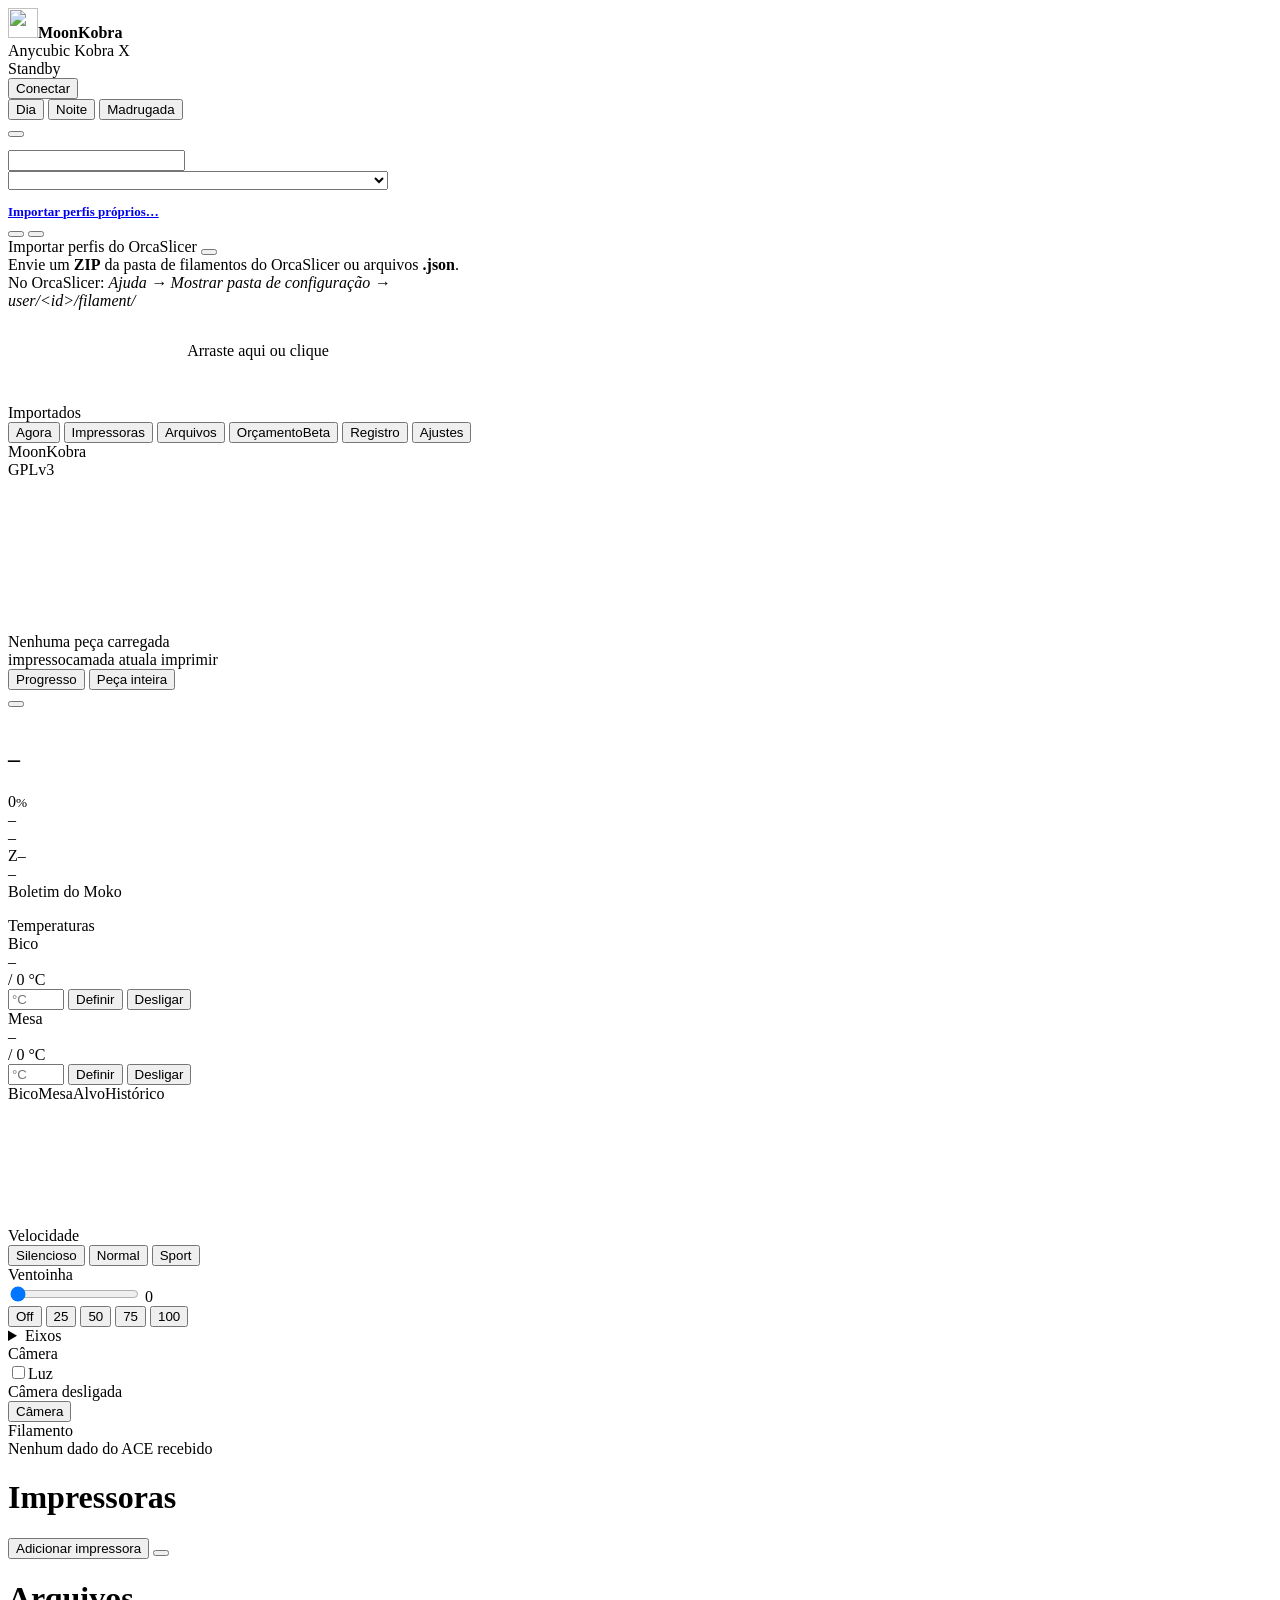
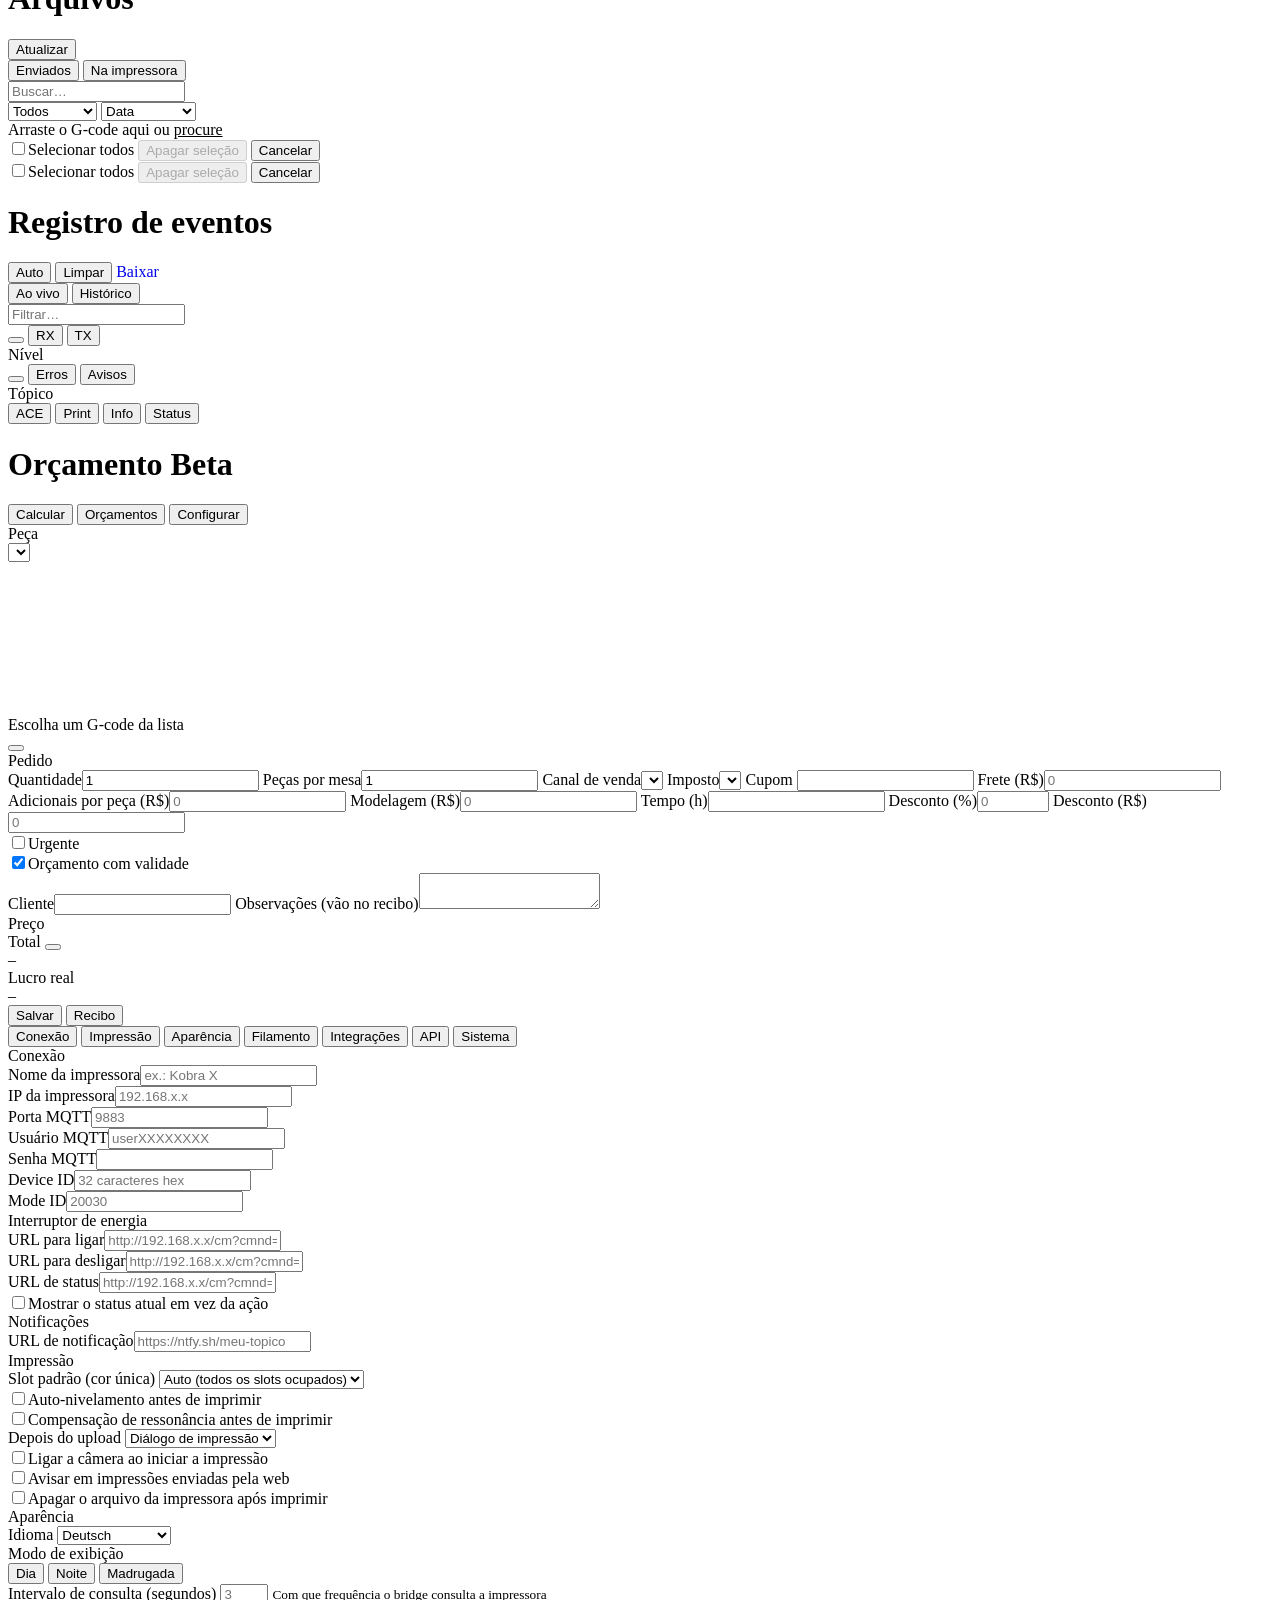
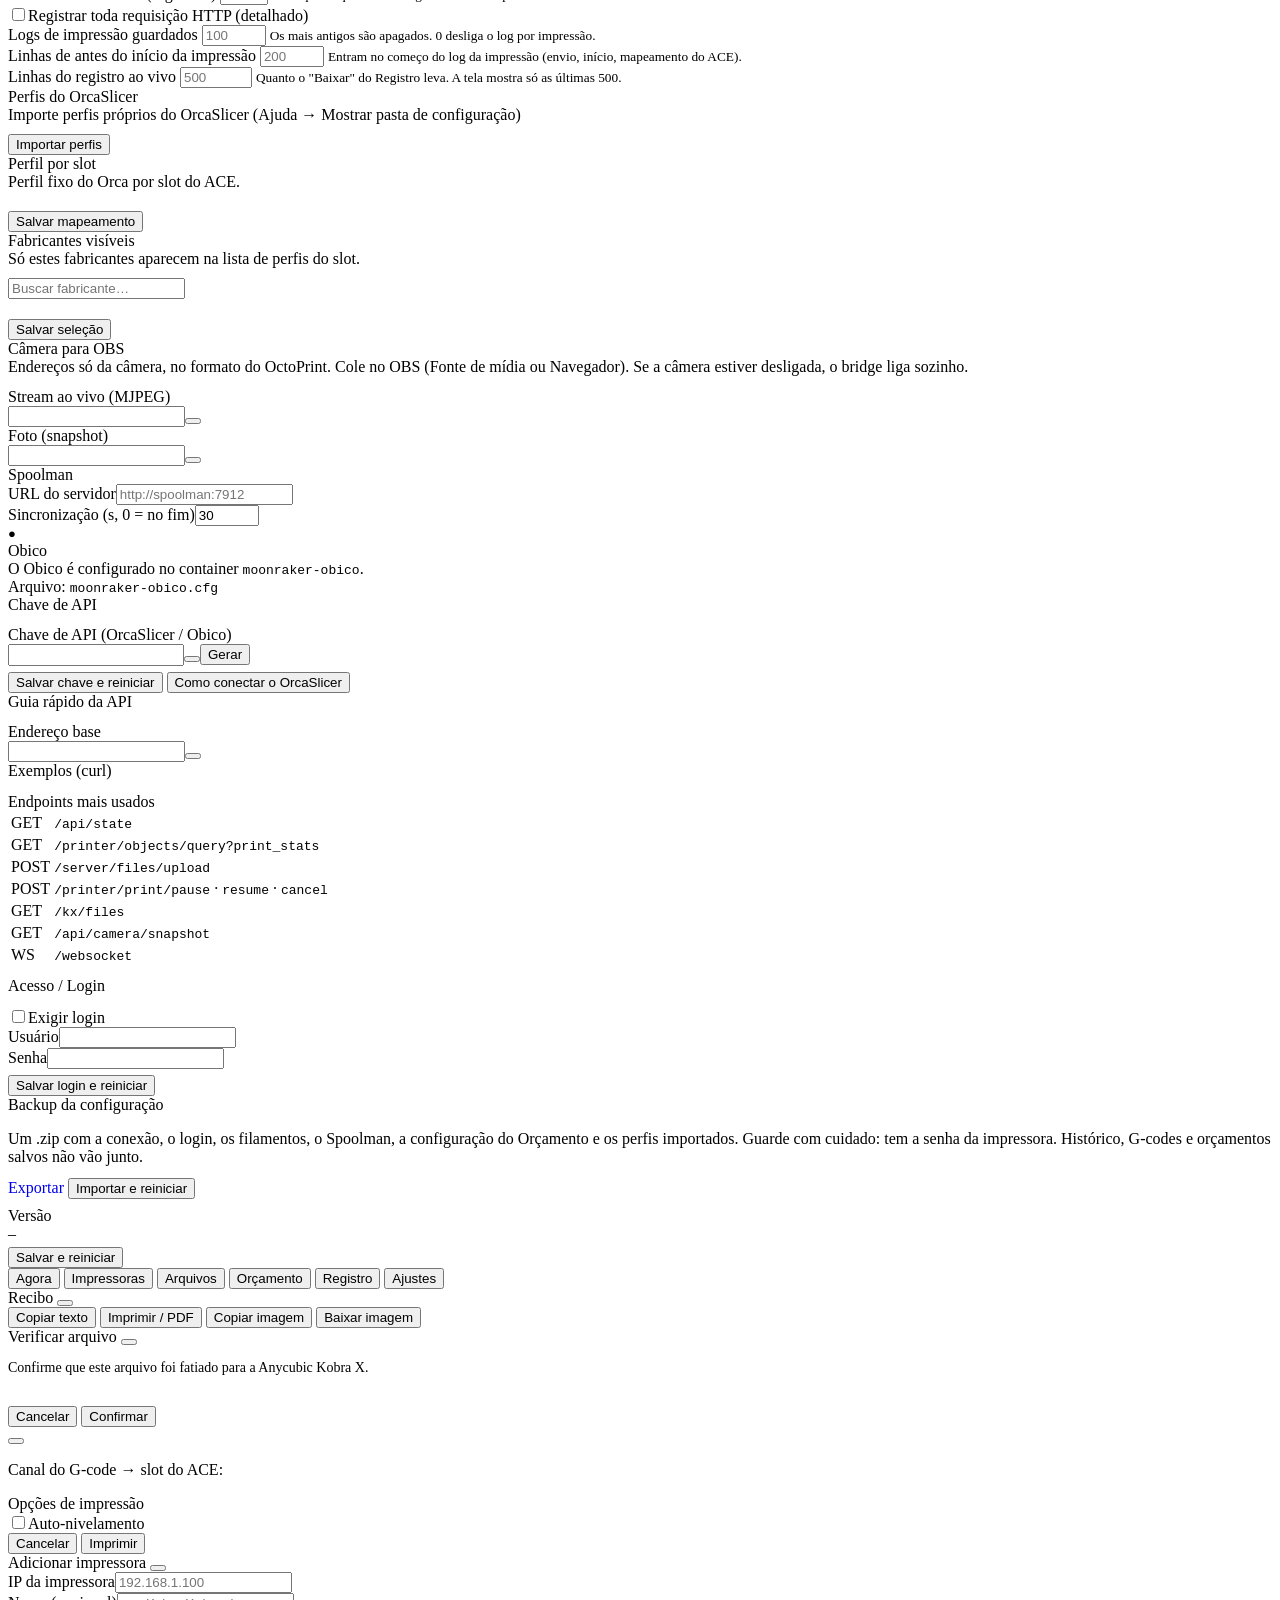
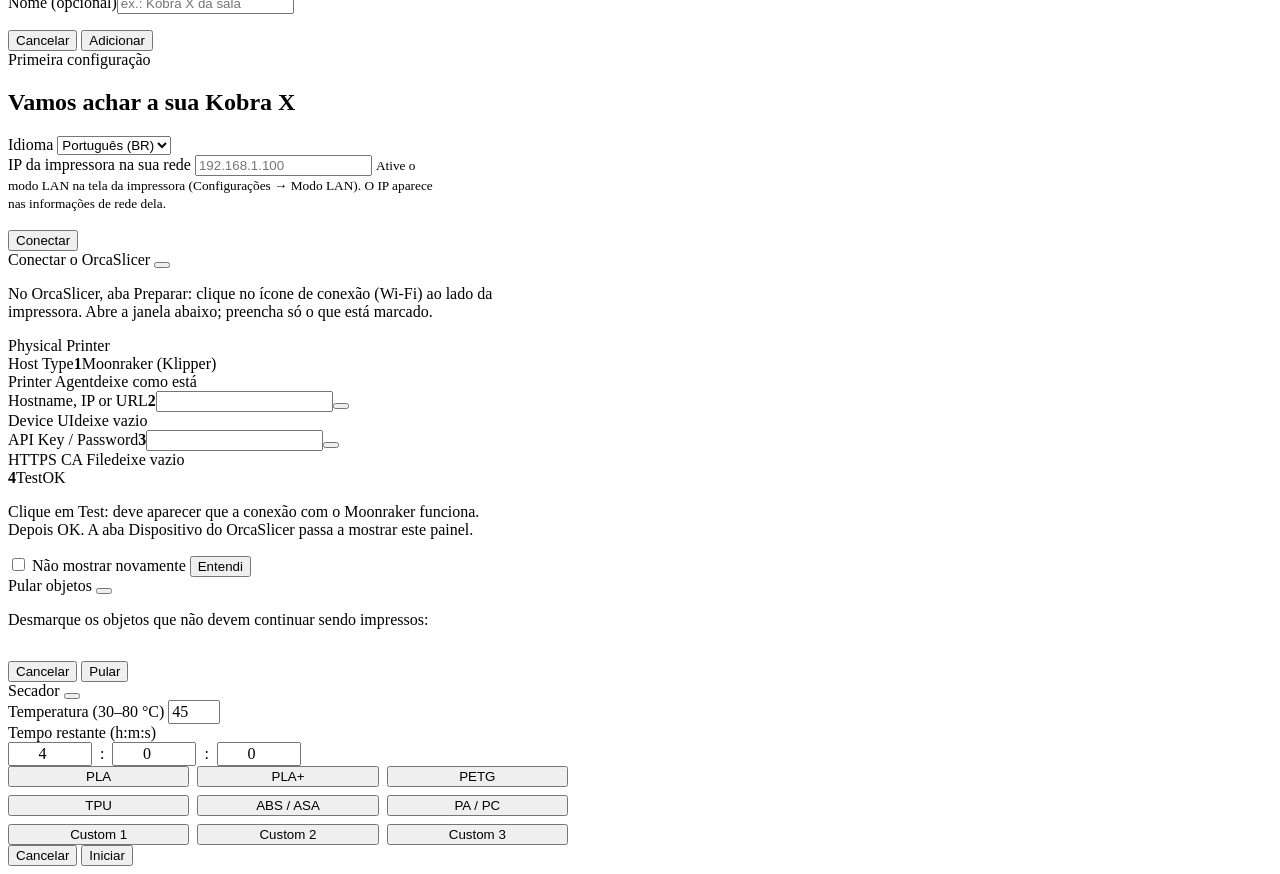
==== commit 8251d108: "feat: Enhance Windows support with setup guide and OrcaSlicer integration" ====
--- a/web/themes/default/index.html
+++ b/web/themes/default/index.html
@@ -767,6 +767,7 @@
               <div id="api-login-off" class="hint" style="color:var(--warn)"></div>
               <div id="api-status" style="font-size:13px;margin:6px 0"></div>
               <button class="btn btn-sm btn-accent" type="button" data-icon="save" onclick="saveAuth('api-status')" id="btn-api-save"><span id="lbl-api-save">Salvar chave e reiniciar</span></button>
+              <button class="btn btn-sm btn-ghost" type="button" data-icon="monitor" onclick="maybeShowOrcaGuide(true)"><span data-t="og_open">Como conectar o OrcaSlicer</span></button>
             </div>
             <div class="card">
               <div class="card-title" data-icon="file-code"><span id="lbl-api-guide-title">Guia rápido da API</span></div>
@@ -815,6 +816,7 @@
             <div class="card">
               <div class="card-title" data-icon="refresh-cw"><span id="modal-sec-version">Versão</span></div>
               <span id="s-version-label" style="font:700 20px var(--cond)">–</span>
+              <a id="s-update" href="#" target="_blank" rel="noopener" style="display:none;margin-top:8px;font-size:13px;text-decoration:underline">–</a>
             </div>
           </div>
 
@@ -921,6 +923,62 @@
   </div>
 </div>
 
+<!-- Primeira execução: nenhuma impressora ainda (só IP + idioma) -->
+<div class="modal-overlay" id="setup-dialog">
+  <div class="modal-box setup-box" style="max-width:440px">
+    <div class="setup-hello">
+      <div class="moko-card" role="img" aria-label="Moko" style="--moko-l:url(/kx/ui/lib/moko/ok-l.png?v=__UI_ASSETS_VER__);--moko-a:url(/kx/ui/lib/moko/ok-a.png?v=__UI_ASSETS_VER__)"><i class="moko-l"></i><i class="moko-a"></i></div>
+      <div>
+        <div class="plate" data-t="setup_plate">Primeira configuração</div>
+        <h2 class="setup-title" data-t="setup_title">Vamos achar a sua Kobra X</h2>
+      </div>
+    </div>
+    <div class="modal-field"><label for="setup-lang" data-t="setup_lang">Idioma</label>
+      <select id="setup-lang" onchange="setLanguage(this.value)">
+        <option value="pt-br">Português (BR)</option>
+        <option value="en">English</option>
+        <option value="de">Deutsch</option>
+        <option value="es">Español</option>
+        <option value="fr">Français</option>
+        <option value="it">Italiano</option>
+        <option value="zh-cn">中文(简体)</option>
+      </select></div>
+    <div class="modal-field"><label for="setup-ip" data-t="setup_ip">IP da impressora na sua rede</label>
+      <input type="text" id="setup-ip" inputmode="decimal" placeholder="192.168.1.100" autocomplete="off" onkeydown="if(event.key==='Enter')confirmSetup()">
+      <small class="muted" data-t="setup_ip_hint">Ative o modo LAN na tela da impressora (Configurações → Modo LAN). O IP aparece nas informações de rede dela.</small></div>
+    <div id="setup-status" class="muted" role="status" style="font-size:13px;min-height:18px"></div>
+    <div class="modal-actions">
+      <button id="setup-confirm" class="btn btn-accent" data-icon="plug" onclick="confirmSetup()"><span data-t="setup_go">Conectar</span></button>
+    </div>
+  </div>
+</div>
+
+<!-- Como preencher a impressora física no OrcaSlicer -->
+<div class="modal-overlay" id="orca-guide" onclick="if(event.target===this)closeOrcaGuide()">
+  <div class="modal-box" style="max-width:520px">
+    <div class="modal-header">
+      <span class="modal-title" data-icon="monitor"><span data-t="og_title">Conectar o OrcaSlicer</span></span>
+      <button class="modal-close" data-icon="x" onclick="closeOrcaGuide()" aria-label="Fechar"></button>
+    </div>
+    <p class="hint" data-t="og_step1">No OrcaSlicer, aba Preparar: clique no ícone de conexão (Wi-Fi) ao lado da impressora. Abre a janela abaixo; preencha só o que está marcado.</p>
+    <div class="og-win" aria-label="Physical Printer">
+      <div class="og-bar">Physical Printer</div>
+      <div class="og-row"><span class="og-lbl">Host Type</span><span class="og-val og-fill"><b class="og-n">1</b>Moonraker (Klipper)</span></div>
+      <div class="og-row"><span class="og-lbl">Printer Agent</span><span class="og-val og-skip" data-t="og_keep">deixe como está</span></div>
+      <div class="og-row"><span class="og-lbl">Hostname, IP or URL</span><span class="og-val og-fill"><b class="og-n">2</b><input type="text" id="og-host" readonly onclick="this.select()"><button class="icon-btn" data-icon="copy" onclick="copyCamUrl('og-host')" title="Copiar"></button></span></div>
+      <div class="og-row"><span class="og-lbl">Device UI</span><span class="og-val og-skip" data-t="og_empty">deixe vazio</span></div>
+      <div class="og-row"><span class="og-lbl">API Key / Password</span><span class="og-val og-fill" id="og-key-row"><b class="og-n">3</b><input type="text" id="og-key" readonly onclick="this.select()"><button class="icon-btn" data-icon="copy" onclick="copyCamUrl('og-key')" title="Copiar"></button></span><span class="og-val og-skip" id="og-key-empty" data-t="og_empty" style="display:none">deixe vazio</span></div>
+      <div class="og-row"><span class="og-lbl">HTTPS CA File</span><span class="og-val og-skip" data-t="og_empty">deixe vazio</span></div>
+      <div class="og-foot"><span class="og-btn"><b class="og-n">4</b>Test</span><span class="og-btn">OK</span></div>
+    </div>
+    <p class="hint" data-t="og_step2">Clique em Test: deve aparecer que a conexão com o Moonraker funciona. Depois OK. A aba Dispositivo do OrcaSlicer passa a mostrar este painel.</p>
+    <div class="modal-actions" style="justify-content:space-between;align-items:center">
+      <label class="og-never"><input type="checkbox" id="og-never"> <span data-t="og_never">Não mostrar novamente</span></label>
+      <button class="btn btn-accent" onclick="closeOrcaGuide()"><span data-t="og_ok">Entendi</span></button>
+    </div>
+  </div>
+</div>
+
 <!-- Pular objetos durante a impressão -->
 <div class="modal-overlay" id="skip-dialog" onclick="if(event.target===this)closeSkipDialog()">
   <div class="modal-box" style="max-width:440px">
